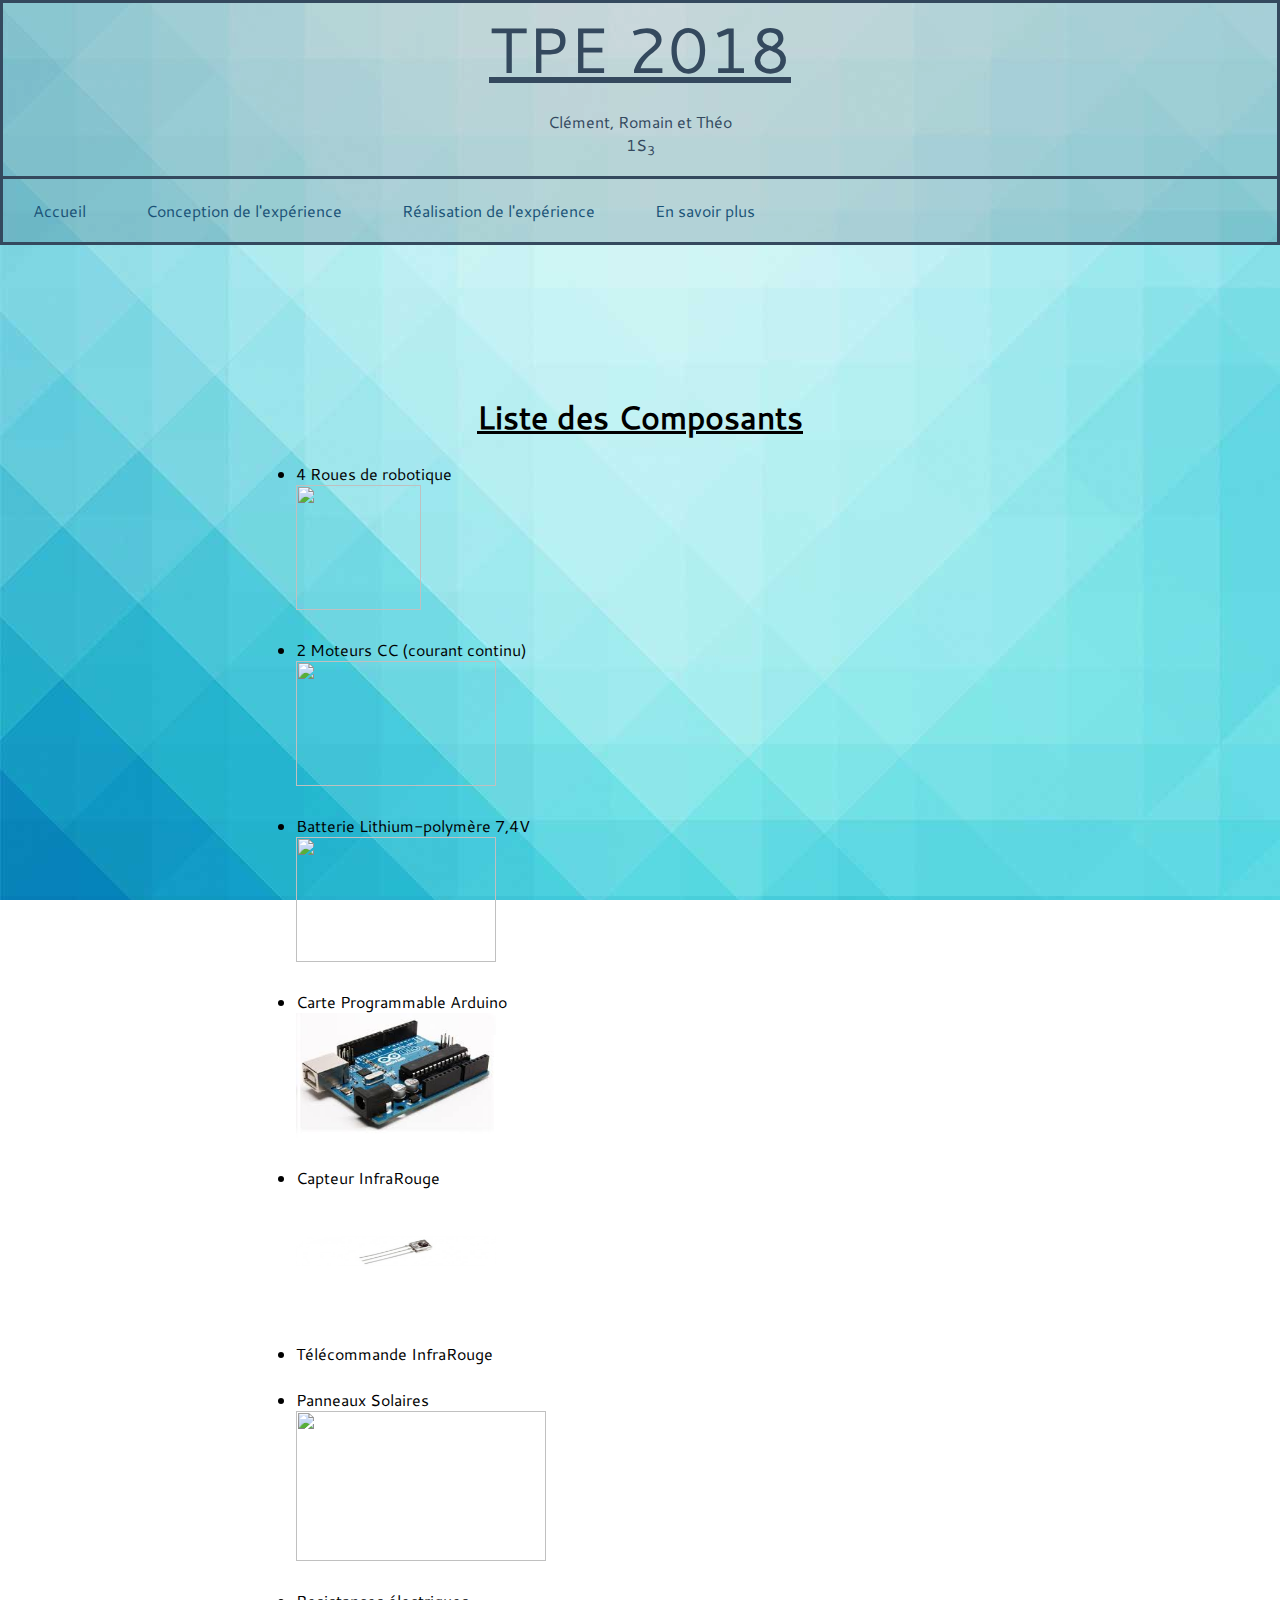
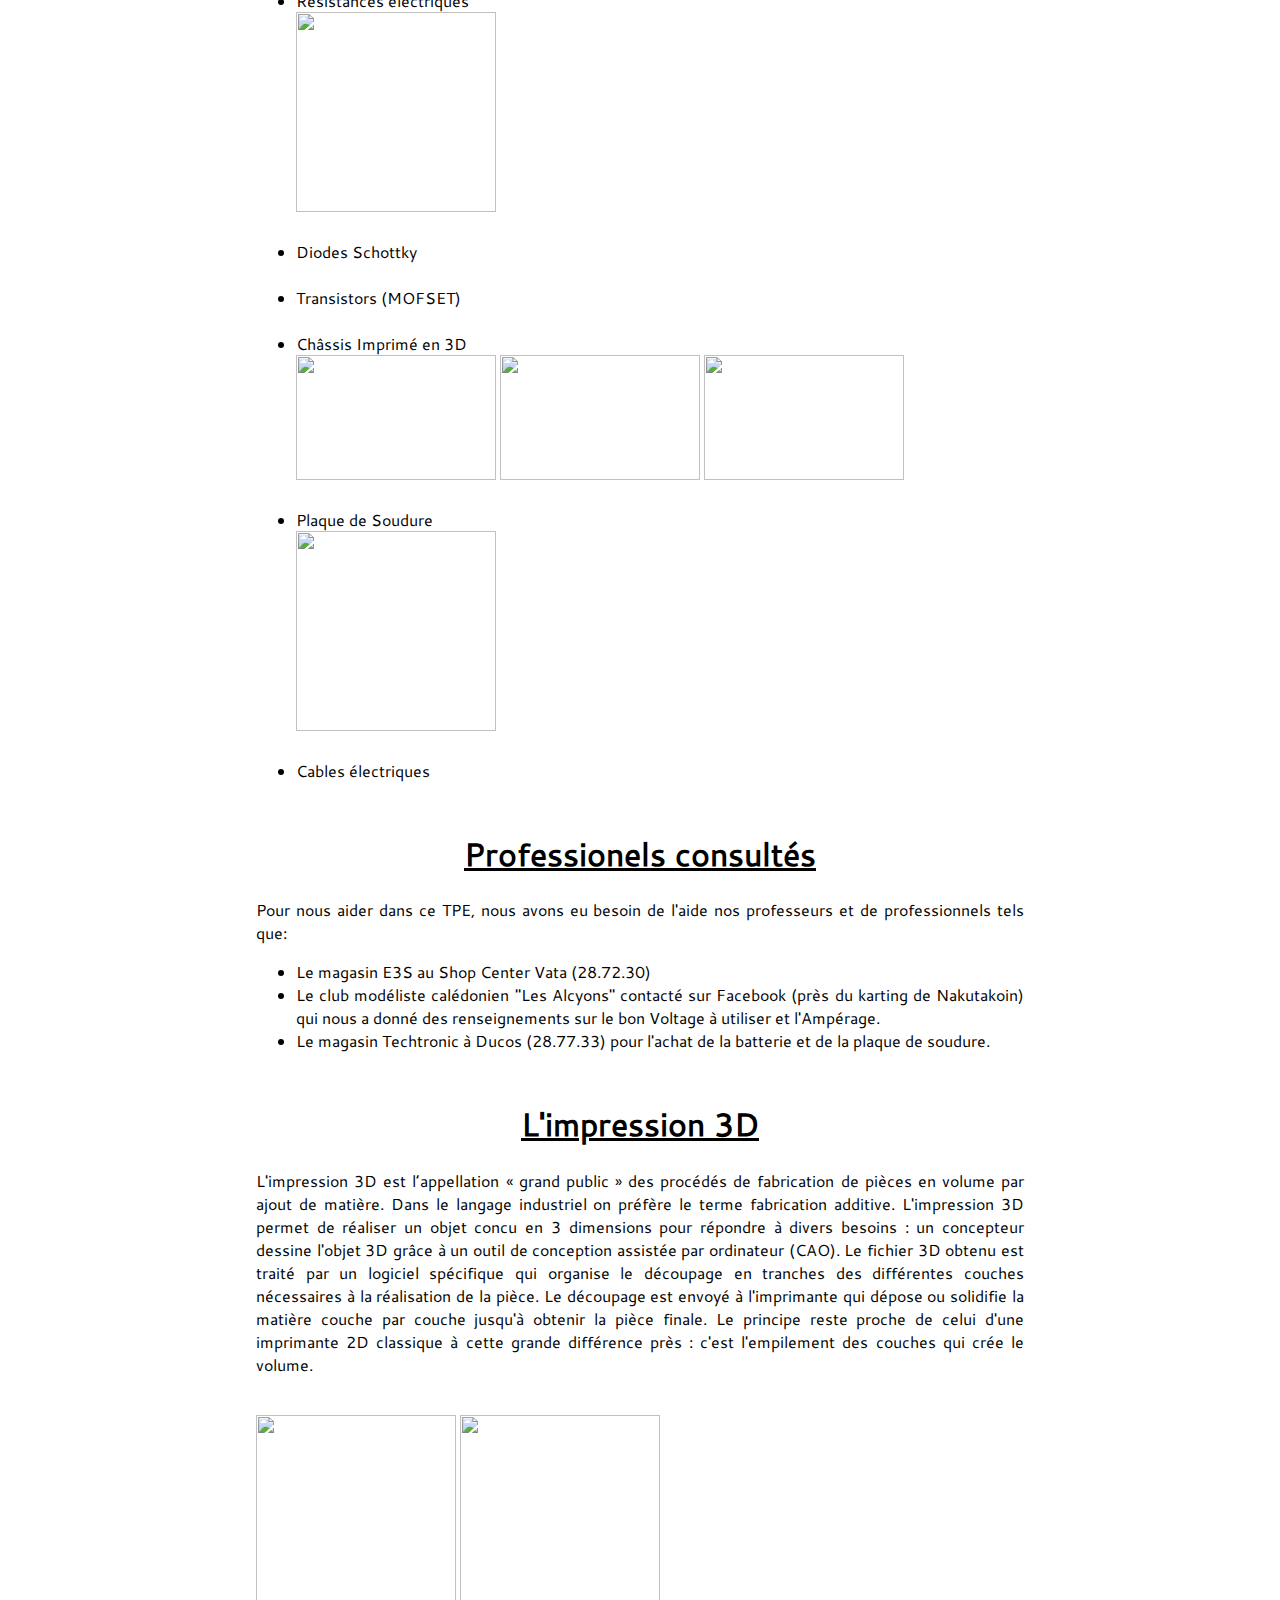
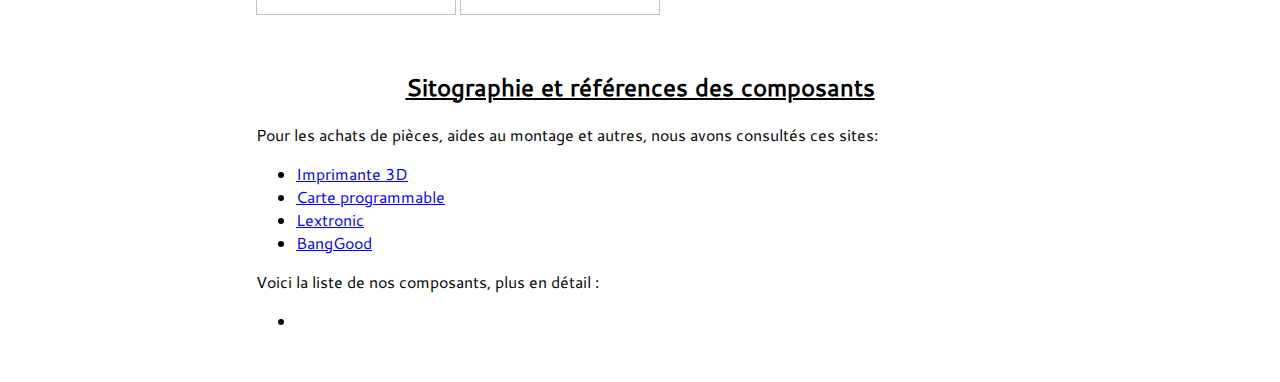
==== aides-outils.html @ 4217c4e8 "content update" ====
<!DOCTYPE HTML>
<html>

<head>
	<meta charset='utf-8'/>
	<link rel='stylesheet' href='style.css'/>
	<title>TPE de Clément, Romain et Théo</title>
</head>

<body>
	<header>
        <p id='title'>TPE 2018</p>
        <p id='subtitle'>Clément, Romain et Théo <br/> 1S<sub>3</sub> </p>
        
    <nav>  
        <ul>
            <li class='menu'><a href="index.html">Accueil</a></li>
            
            <li class='menu'><a href="conception.html">Conception de l'expérience</a>
                <ul class='submenu'>
                    <li><a href="conception.html#reflexion">Reflexion</a></li>
                    <li><a href="conception.html#organisation">Organisation</a></li>
                    <li><a href="conception.html#mise_en_place">Mise en place</a></li>
                </ul>
            </li>
            
             <li class='menu'><a href="realisation.html">Réalisation de l'expérience</a>
                <ul class='submenu'>
                    <li><a href="realisation.html#codage">Le codage</a></li>
                    <li><a href="realisation.html#electronique">L'électronique</a></li>
                    <li><a href="realisation.html#supports">Les supports</a></li>
                </ul>
            </li>
            
             <li class='menu'><a href="page_connaissances.html">En savoir plus</a>
                <ul class='submenu'>
                    <li><a href='page_connaissances.html#Solaire'>Les cellules photovoltaïques</a></li>
                    <li><a href='page_connaissances.html#Arduino'>La carte programmable</a></li>
                    <li><a href='page_connaissances.html#RecepteurIR'>Le capteur infrarouge</a></li>
                </ul>
            </li>
        </ul>
    </nav>
    </header>
		
	<article id="liste composants">
        <h1 class='center'><u>Liste des Composants</u></h1>
        
		<ul>
		    <li>
                4 Roues de robotique
                <br/>
                <img  width="125" height="125" src="medias/romain/img_5194.jpg"/>
			</li>
			
            <br/>
            
			<li>
                2 Moteurs CC (courant continu)
                <br/>
                <img  width="200" height="125" src="medias/romain/moteurs.jpg"/>
			</li>
			
            <br>
            
			<li>
                Batterie Lithium-polymère 7,4V
                <br/>
                <img  width="200" height="125" src="medias/Photos/img_5377.jpg"/>
			</li>
            
            <br/>
			
			<li>
                Carte Programmable Arduino
                <br/>
                <img  width="200" height="125" src="medias/arduino.jpg"/>
            </li>
                
            <br/>
			
			<li>
                Capteur InfraRouge
                <br/>
                <img  width="200" height="125" src="medias/demodulateur-ir-38khz.jpg"/>
            </li>
            
            <br/>
			
			<li>Télécommande InfraRouge</li>
            
			<br/>
			
			<li>
                Panneaux Solaires
                <br/>
                <img  width="250" height="150" src="medias/romain/panneau solaire.jpeg"/>
            </li>
            
            <br/>
			
			<li>
                Resistances électriques
                <br/>
                <img  width="200" height="200" src="medias/romain/resistance.jpg"/>
            </li>
            
            <br/>
			
			<li>Diodes Schottky</li>
            
			<br/>
            
            <li>Transistors (MOFSET)</li>
            
            <br/>
			
			<li>
                Châssis Imprimé en 3D
                <br/>
                <img  width="200" height="125" src="medias/romain/bas.jpg"/>
                <img  width="200" height="125" src="medias/romain/haut.jpg"/>
                <img  width="200" height="125" src="medias/romain/2.jpg"/>
            </li>
            
            <br/>
			
			<li>
                Plaque de Soudure
                <br/>
                <img width="200" height="200" src="medias/romain/plaque.jpg"/>
            </li>
            
            <br/>
            
            <li>Cables électriques</li>
        </ul>
    </article>
		
	<article id="pros">
        <h1 class='center'><u>Professionels consultés</u></h1>	
		
		<p>
		Pour nous aider dans ce TPE, nous avons eu besoin de l'aide nos professeurs et de professionnels tels que:
        </p>
        <ul>
            <li>Le magasin E3S au Shop Center Vata (28.72.30)</li>
		
		    <li> 
                Le club modéliste calédonien "Les Alcyons" contacté sur Facebook (près du karting de Nakutakoin) qui  nous a donné des renseignements sur le bon Voltage à utiliser et l'Ampérage.
            </li>
		
            <li>Le magasin Techtronic à Ducos (28.77.33) pour l'achat de la batterie et de la plaque de soudure.</li>
		</ul>
		
    </article>
		
	<article id="3d">
        <h1 class='center'><u>L'impression 3D</u></h1>	
		
		<p>
		   L'impression 3D est l’appellation « grand public » des procédés de fabrication de pièces en volume par ajout  de matière.
		   Dans le langage industriel on préfère le terme fabrication additive. L'impression 3D permet
		   de réaliser un objet concu en 3 dimensions pour répondre à divers besoins : un concepteur dessine l'objet 3D grâce à un outil de conception assistée par ordinateur (CAO). 
		   Le fichier 3D obtenu est traité par un logiciel spécifique qui organise le découpage en tranches des différentes couches 
		   nécessaires à la réalisation de la pièce. Le découpage est envoyé à l'imprimante qui dépose ou solidifie la matière couche par 
		   couche jusqu'à obtenir la pièce finale. Le principe reste proche de celui d'une imprimante 2D classique à cette grande différence
		   près : c'est l'empilement des couches qui crée le volume.
		</p>
		
		<br/>
        
		<img  width="200" height="200" src="medias/romain/i3d.jpeg"/>
		<img  width="200" height="200" src="medias/romain/i3d2.jpeg"/>
    </article>
		
	<article id="sito">
	   <h2 class='center'><u>Sitographie et références des composants</u></h2>
	
        <p>
            Pour les achats de pièces, aides au montage et autres, nous  avons consultés ces sites:   
        </p>
        
        <ul>
            <li><a href="https://3dprinting.com/" target="blank">Imprimante 3D</a></li>
           
            <li> <a href="https://www.arduino.cc/" target="blank">Carte programmable</a></li>
        
            <li><a href="https://www.lextronic.fr/" target="blank">Lextronic</a></li>
        
            <li><a href="https://www.banggood.com/fr" >BangGood</a></li>
        </ul>
        
        <p>
            Voici la liste de nos composants, plus en détail :
        </p>
        
        <ul>
            <li></li>
        </ul>
    </article>
    </body>
</html>
---- style.css ----
@font-face{
    font-family: 'Cantarell';
    src : url('fonts/Cantarell-Regular.ttf') format('truetype');
}

body{
    margin: 0px;
    padding: 0px;
    
    background-image: url('medias/BG(2).jpg');
    background-attachment: fixed;
    font-family: Cantarell;
}

header{
    display : block;
    
    color : #34495e;
    text-align: center;
    
    border : 3px #34495e solid;
    
    background-color: rgba(52, 73, 94, 0.2);
    
    margin-bottom: 150px;
}

#title{
    font-size: 64px;
    margin: 0px;
    text-decoration: underline;
}

nav{
    width: 100%;
    border-top: 3px solid #34495e;
}

nav li{
   list-style-type: none;
}

nav a{
    display: inline-block;
    text-decoration: none;
}

nav > ul{
    margin: 0px;
    padding: 0px;
}

nav > ul::after{
    content: "";
    display: block;
    clear: both;
}

nav > ul > li{
    float: left;
    position: relative;
}

nav > ul > li > a{
    padding: 20px 30px;
    color: #1a5276 ;
    
}

nav> ul>li:hover > a{
    padding: 17px 30px 20px 30px;
    font-weight: bold;
}

.submenu{
    display : none;
}

.submenu li{
    border-bottom: 1.5px #34495e solid;
    background-color: rgba(255, 255, 255, 0.3);
}

.submenu li a{
    padding: 15px 30px;
    font-size: 0.8em;
    color: #34495e;
    width: 270px;
    
}

.submenu li:hover a{
    font-weight: bold;
    background-color: rgba(255,255,255,0.5)
}

nav li:hover ul{
    display :block;
    position: absolute;
    top: 100%;
    bottom: 0px;
    padding: 0px;
    z-index: 1000;
}

.menu:hover{
    border-top: 3px white solid;
    background-color: rgba(255,255,255,0.2);
}

article{
    margin: 0px 20% 50px 20%;
    text-align: justify;
}

.center{
    text-align: center;
}



footer{
    text-align: right;
    margin : 10px;
}

#pros{
    text-align: justify;
}
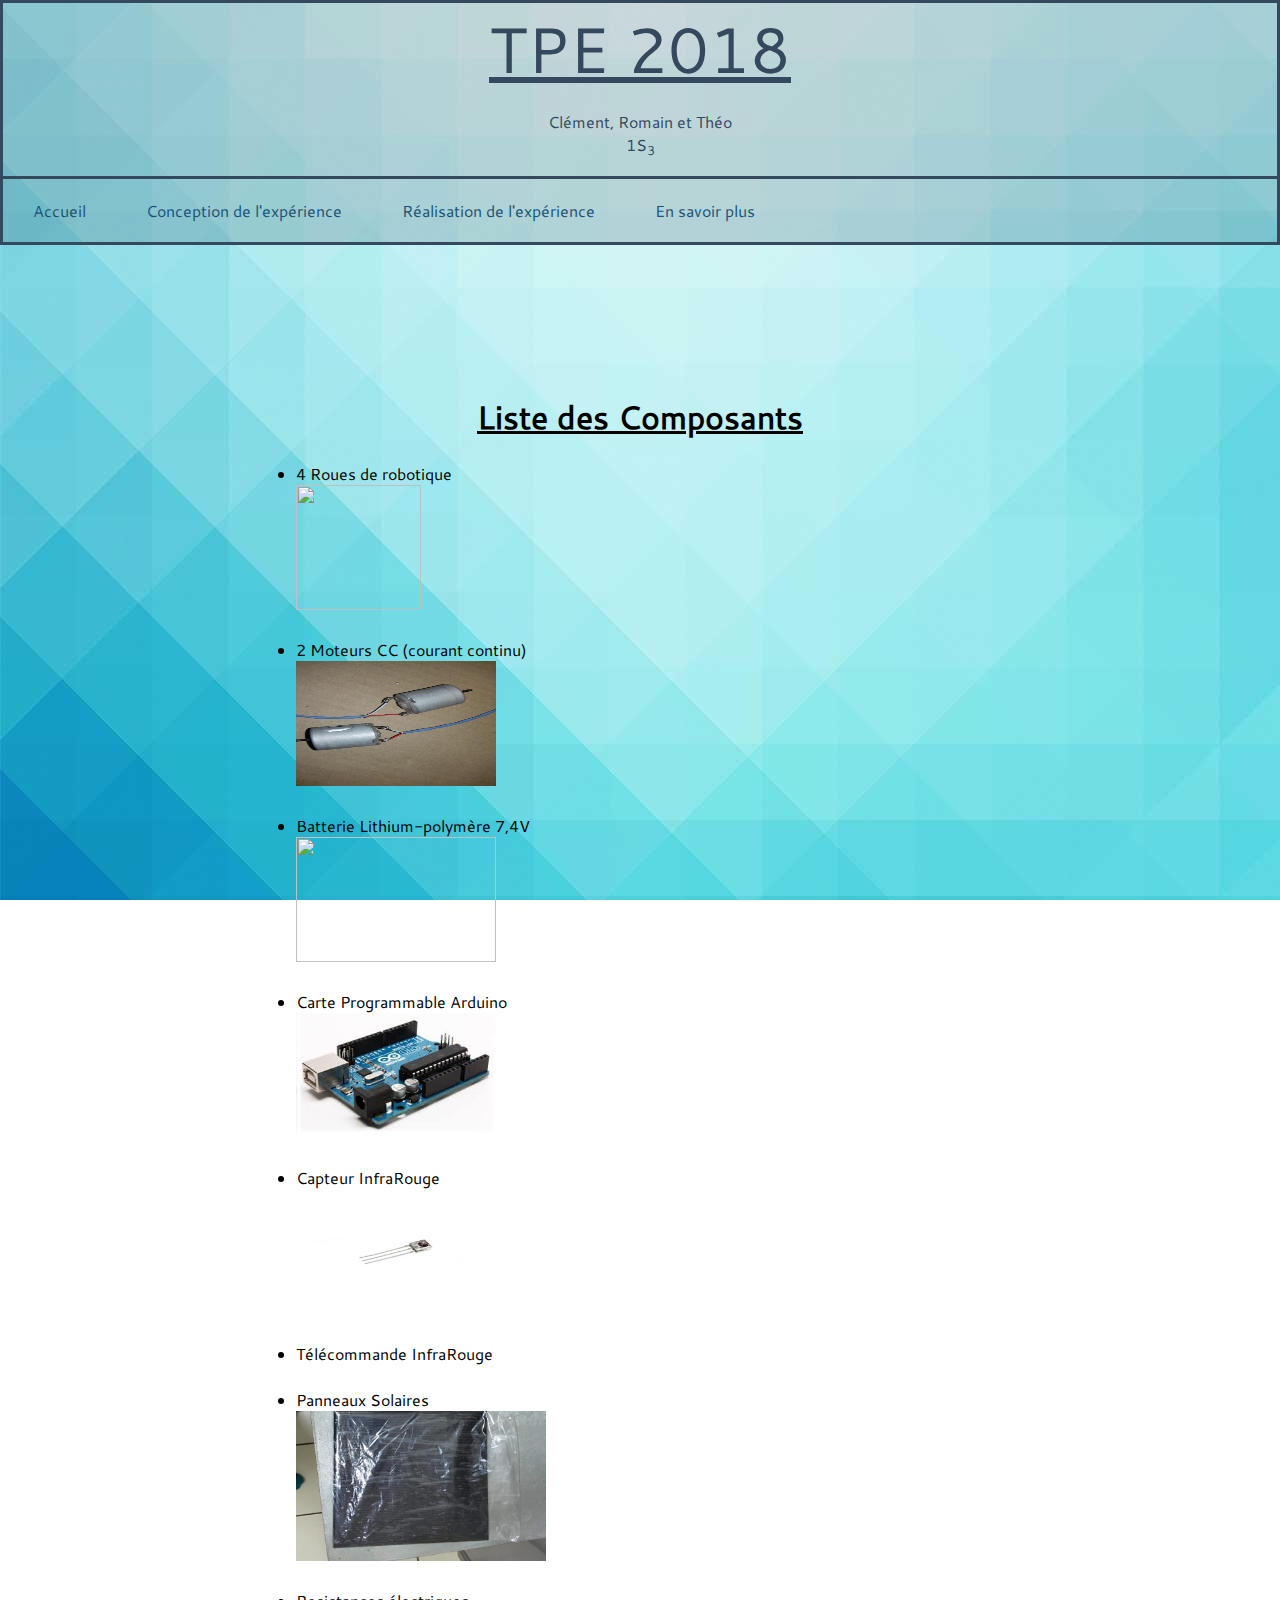
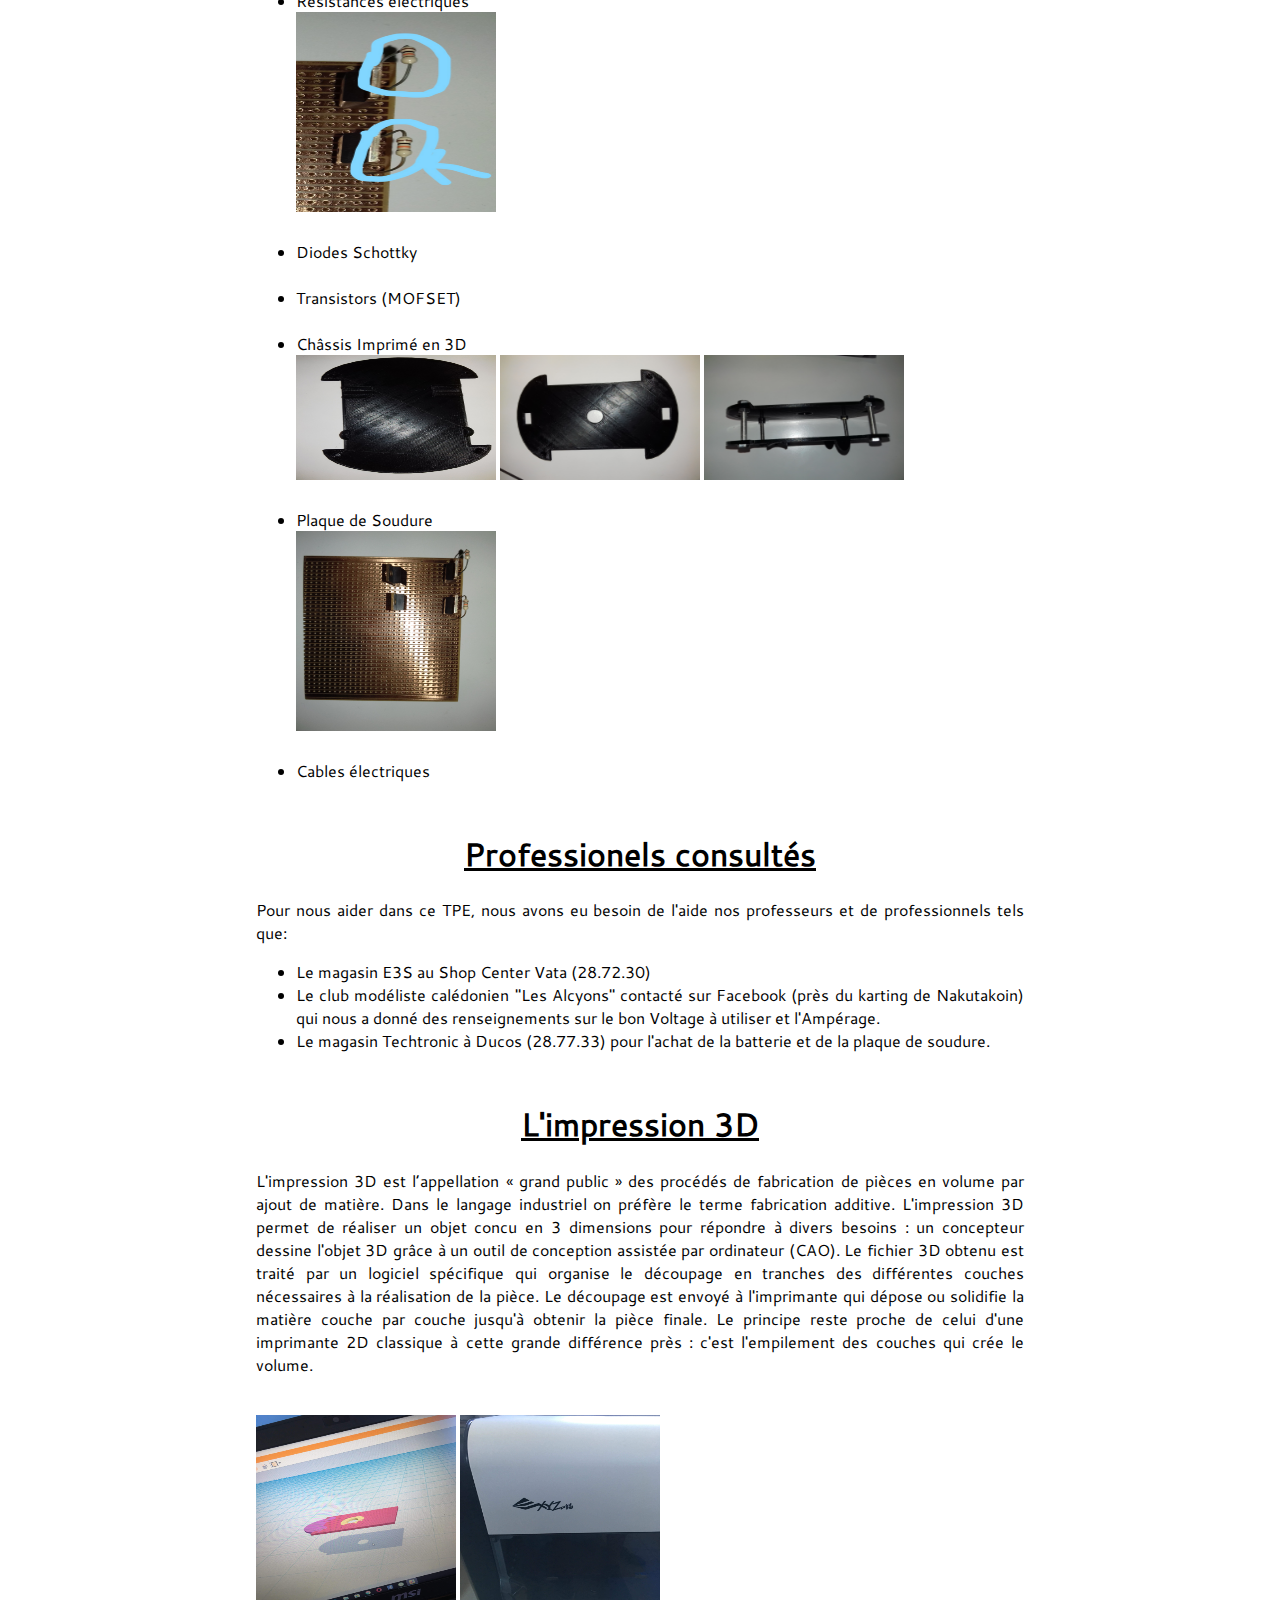
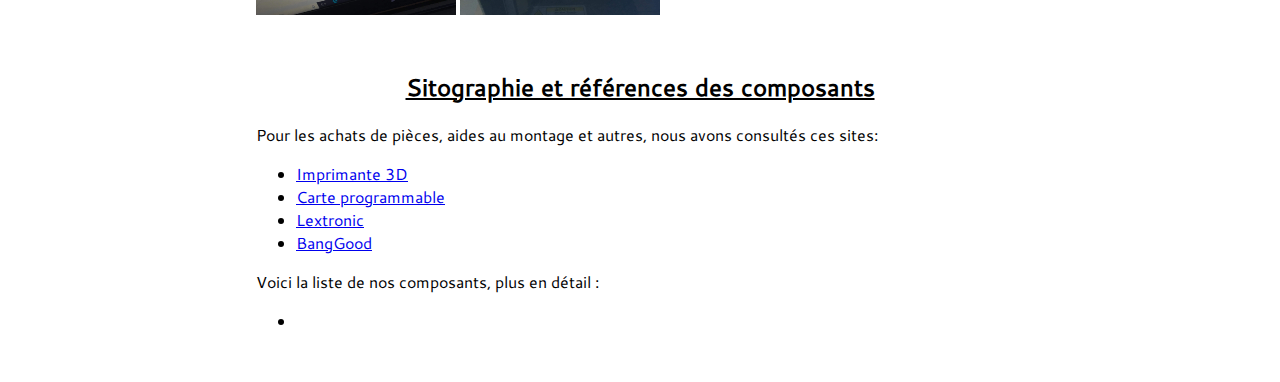
==== commit b32bb27e: "medias update" ====
--- a/aides-outils.html
+++ b/aides-outils.html
@@ -50,7 +50,7 @@
 		    <li>
                 4 Roues de robotique
                 <br/>
-                <img  width="125" height="125" src="medias/romain/img_5194.jpg"/>
+                <img  width="125" height="125" src="medias/Photos/img_5194.jpg"/>
 			</li>
 			
             <br/>
@@ -58,7 +58,7 @@
 			<li>
                 2 Moteurs CC (courant continu)
                 <br/>
-                <img  width="200" height="125" src="medias/romain/moteurs.jpg"/>
+                <img  width="200" height="125" src="medias/Photos/moteurs.jpg"/>
 			</li>
 			
             <br>
@@ -94,7 +94,7 @@
 			<li>
                 Panneaux Solaires
                 <br/>
-                <img  width="250" height="150" src="medias/romain/panneau solaire.jpeg"/>
+                <img  width="250" height="150" src="medias/Photos/panneau solaire.jpeg"/>
             </li>
             
             <br/>
@@ -102,7 +102,7 @@
 			<li>
                 Resistances électriques
                 <br/>
-                <img  width="200" height="200" src="medias/romain/resistance.jpg"/>
+                <img  width="200" height="200" src="medias/Photos/resistance.jpg"/>
             </li>
             
             <br/>
@@ -118,9 +118,9 @@
 			<li>
                 Châssis Imprimé en 3D
                 <br/>
-                <img  width="200" height="125" src="medias/romain/bas.jpg"/>
-                <img  width="200" height="125" src="medias/romain/haut.jpg"/>
-                <img  width="200" height="125" src="medias/romain/2.jpg"/>
+                <img  width="200" height="125" src="medias/Photos/bas.jpg"/>
+                <img  width="200" height="125" src="medias/Photos/haut.jpg"/>
+                <img  width="200" height="125" src="medias/Photos/2.jpg"/>
             </li>
             
             <br/>
@@ -128,7 +128,7 @@
 			<li>
                 Plaque de Soudure
                 <br/>
-                <img width="200" height="200" src="medias/romain/plaque.jpg"/>
+                <img width="200" height="200" src="medias/Photos/plaque.jpg"/>
             </li>
             
             <br/>
@@ -170,8 +170,8 @@
 		
 		<br/>
         
-		<img  width="200" height="200" src="medias/romain/i3d.jpeg"/>
-		<img  width="200" height="200" src="medias/romain/i3d2.jpeg"/>
+		<img  width="200" height="200" src="medias/Photos/i3d.jpeg"/>
+		<img  width="200" height="200" src="medias/Photos/i3d2.jpeg"/>
     </article>
 		
 	<article id="sito">
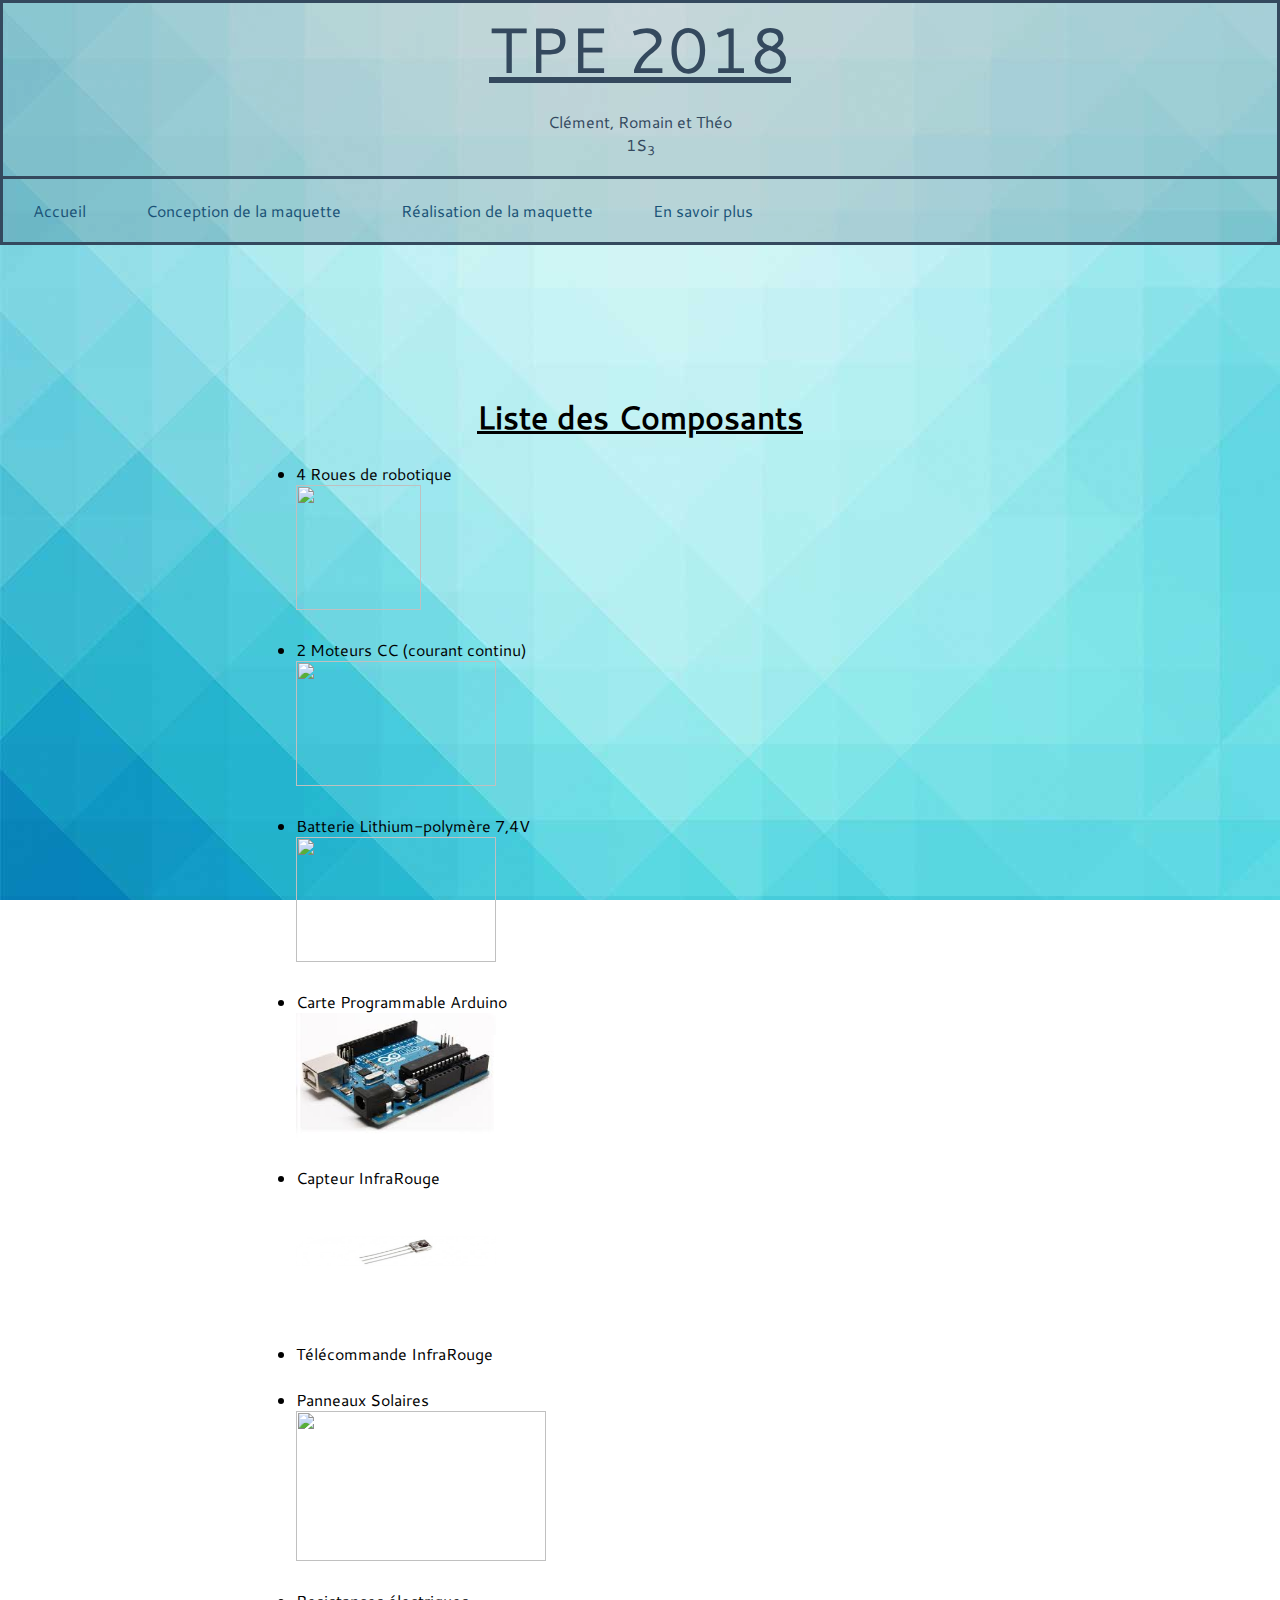
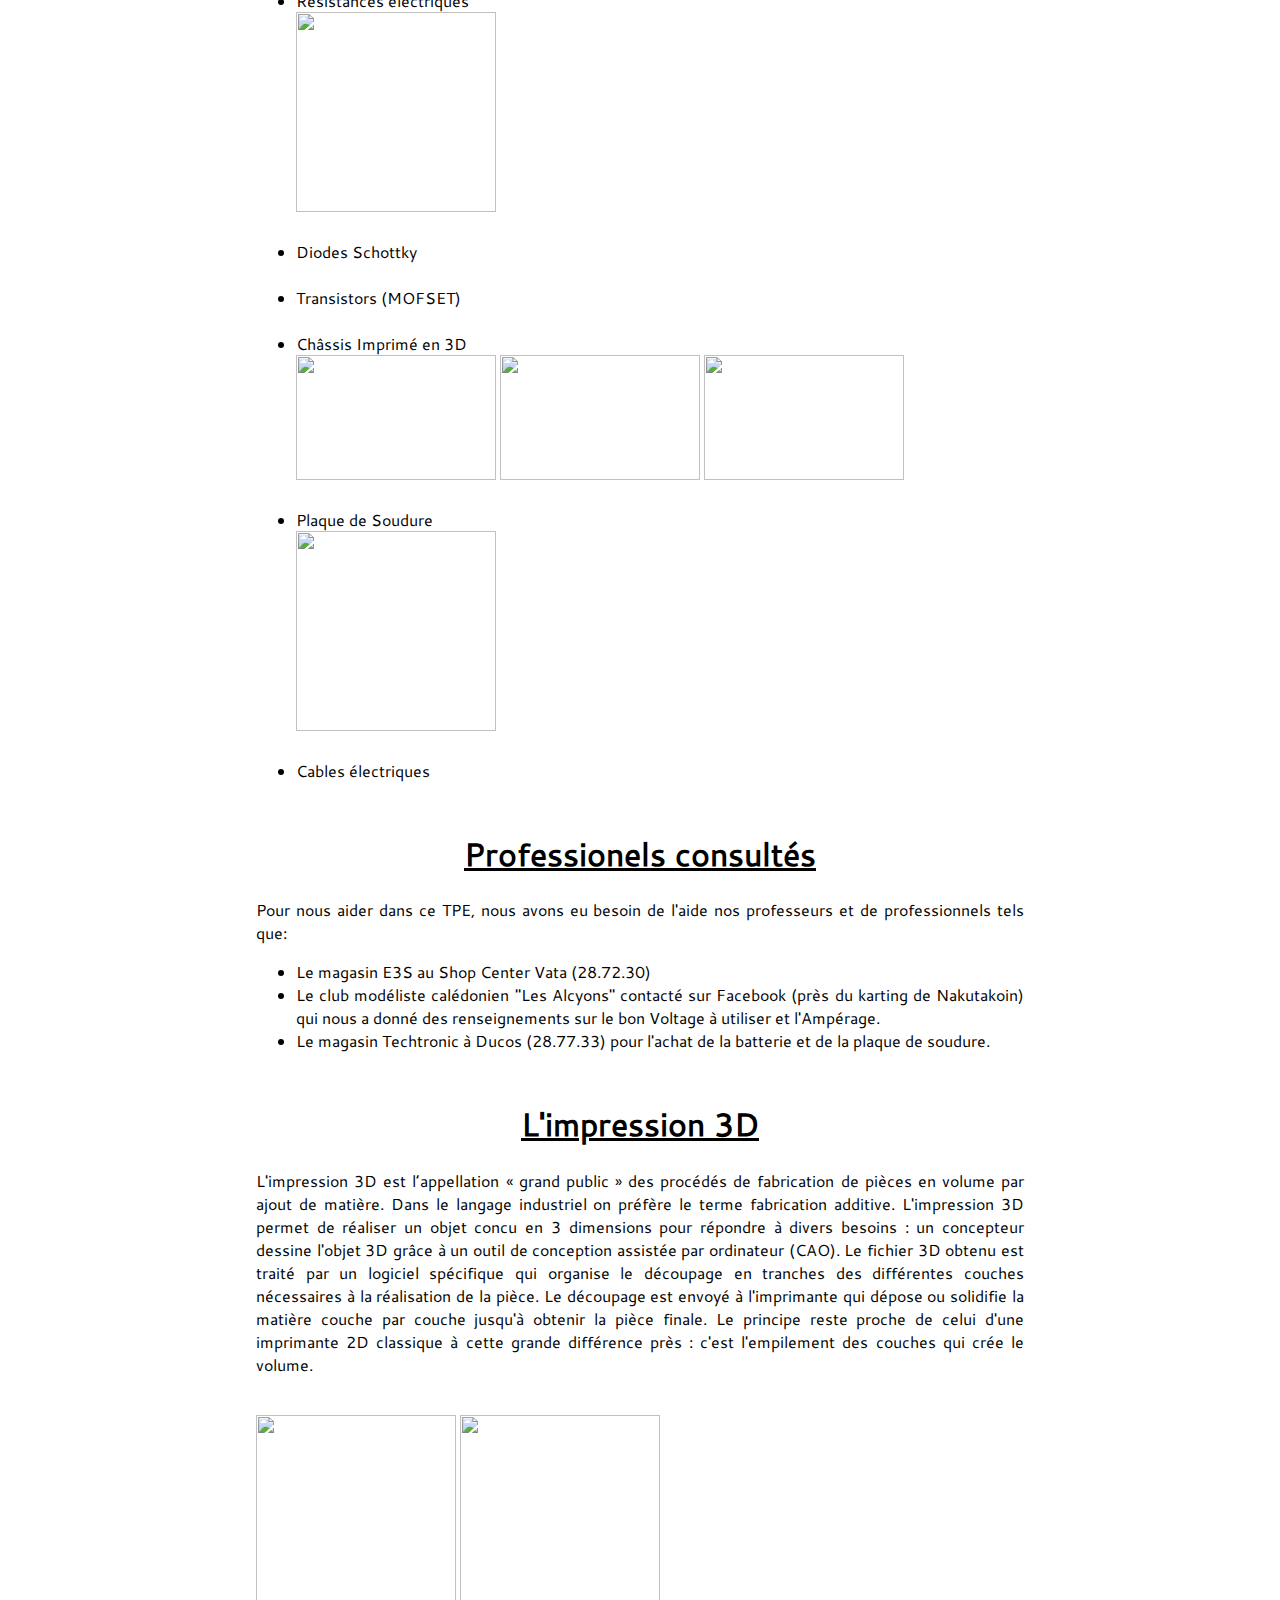
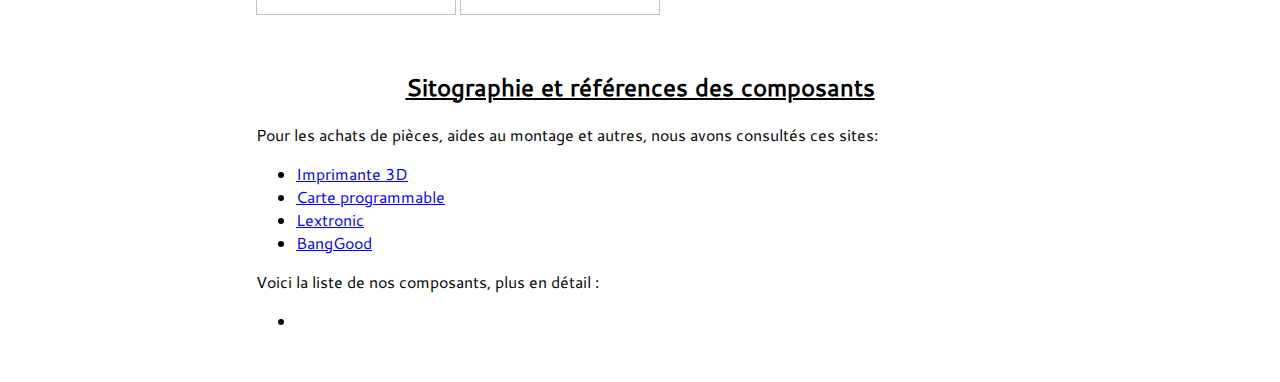
==== commit 24eb64a9: "modif" ====
--- a/aides-outils.html
+++ b/aides-outils.html
@@ -1,204 +1,204 @@
-<!DOCTYPE HTML>
-<html>
-
-<head>
-	<meta charset='utf-8'/>
-	<link rel='stylesheet' href='style.css'/>
-	<title>TPE de Clément, Romain et Théo</title>
-</head>
-
-<body>
-	<header>
-        <p id='title'>TPE 2018</p>
-        <p id='subtitle'>Clément, Romain et Théo <br/> 1S<sub>3</sub> </p>
-        
-    <nav>  
-        <ul>
-            <li class='menu'><a href="index.html">Accueil</a></li>
-            
-            <li class='menu'><a href="conception.html">Conception de l'expérience</a>
-                <ul class='submenu'>
-                    <li><a href="conception.html#reflexion">Reflexion</a></li>
-                    <li><a href="conception.html#organisation">Organisation</a></li>
-                    <li><a href="conception.html#mise_en_place">Mise en place</a></li>
-                </ul>
-            </li>
-            
-             <li class='menu'><a href="realisation.html">Réalisation de l'expérience</a>
-                <ul class='submenu'>
-                    <li><a href="realisation.html#codage">Le codage</a></li>
-                    <li><a href="realisation.html#electronique">L'électronique</a></li>
-                    <li><a href="realisation.html#supports">Les supports</a></li>
-                </ul>
-            </li>
-            
-             <li class='menu'><a href="page_connaissances.html">En savoir plus</a>
-                <ul class='submenu'>
-                    <li><a href='page_connaissances.html#Solaire'>Les cellules photovoltaïques</a></li>
-                    <li><a href='page_connaissances.html#Arduino'>La carte programmable</a></li>
-                    <li><a href='page_connaissances.html#RecepteurIR'>Le capteur infrarouge</a></li>
-                </ul>
-            </li>
-        </ul>
-    </nav>
-    </header>
-		
-	<article id="liste composants">
-        <h1 class='center'><u>Liste des Composants</u></h1>
-        
-		<ul>
-		    <li>
-                4 Roues de robotique
-                <br/>
-                <img  width="125" height="125" src="medias/Photos/img_5194.jpg"/>
-			</li>
-			
-            <br/>
-            
-			<li>
-                2 Moteurs CC (courant continu)
-                <br/>
-                <img  width="200" height="125" src="medias/Photos/moteurs.jpg"/>
-			</li>
-			
-            <br>
-            
-			<li>
-                Batterie Lithium-polymère 7,4V
-                <br/>
-                <img  width="200" height="125" src="medias/Photos/img_5377.jpg"/>
-			</li>
-            
-            <br/>
-			
-			<li>
-                Carte Programmable Arduino
-                <br/>
-                <img  width="200" height="125" src="medias/arduino.jpg"/>
-            </li>
-                
-            <br/>
-			
-			<li>
-                Capteur InfraRouge
-                <br/>
-                <img  width="200" height="125" src="medias/demodulateur-ir-38khz.jpg"/>
-            </li>
-            
-            <br/>
-			
-			<li>Télécommande InfraRouge</li>
-            
-			<br/>
-			
-			<li>
-                Panneaux Solaires
-                <br/>
-                <img  width="250" height="150" src="medias/Photos/panneau solaire.jpeg"/>
-            </li>
-            
-            <br/>
-			
-			<li>
-                Resistances électriques
-                <br/>
-                <img  width="200" height="200" src="medias/Photos/resistance.jpg"/>
-            </li>
-            
-            <br/>
-			
-			<li>Diodes Schottky</li>
-            
-			<br/>
-            
-            <li>Transistors (MOFSET)</li>
-            
-            <br/>
-			
-			<li>
-                Châssis Imprimé en 3D
-                <br/>
-                <img  width="200" height="125" src="medias/Photos/bas.jpg"/>
-                <img  width="200" height="125" src="medias/Photos/haut.jpg"/>
-                <img  width="200" height="125" src="medias/Photos/2.jpg"/>
-            </li>
-            
-            <br/>
-			
-			<li>
-                Plaque de Soudure
-                <br/>
-                <img width="200" height="200" src="medias/Photos/plaque.jpg"/>
-            </li>
-            
-            <br/>
-            
-            <li>Cables électriques</li>
-        </ul>
-    </article>
-		
-	<article id="pros">
-        <h1 class='center'><u>Professionels consultés</u></h1>	
-		
-		<p>
-		Pour nous aider dans ce TPE, nous avons eu besoin de l'aide nos professeurs et de professionnels tels que:
-        </p>
-        <ul>
-            <li>Le magasin E3S au Shop Center Vata (28.72.30)</li>
-		
-		    <li> 
-                Le club modéliste calédonien "Les Alcyons" contacté sur Facebook (près du karting de Nakutakoin) qui  nous a donné des renseignements sur le bon Voltage à utiliser et l'Ampérage.
-            </li>
-		
-            <li>Le magasin Techtronic à Ducos (28.77.33) pour l'achat de la batterie et de la plaque de soudure.</li>
-		</ul>
-		
-    </article>
-		
-	<article id="3d">
-        <h1 class='center'><u>L'impression 3D</u></h1>	
-		
-		<p>
-		   L'impression 3D est l’appellation « grand public » des procédés de fabrication de pièces en volume par ajout  de matière.
-		   Dans le langage industriel on préfère le terme fabrication additive. L'impression 3D permet
-		   de réaliser un objet concu en 3 dimensions pour répondre à divers besoins : un concepteur dessine l'objet 3D grâce à un outil de conception assistée par ordinateur (CAO). 
-		   Le fichier 3D obtenu est traité par un logiciel spécifique qui organise le découpage en tranches des différentes couches 
-		   nécessaires à la réalisation de la pièce. Le découpage est envoyé à l'imprimante qui dépose ou solidifie la matière couche par 
-		   couche jusqu'à obtenir la pièce finale. Le principe reste proche de celui d'une imprimante 2D classique à cette grande différence
-		   près : c'est l'empilement des couches qui crée le volume.
-		</p>
-		
-		<br/>
-        
-		<img  width="200" height="200" src="medias/Photos/i3d.jpeg"/>
-		<img  width="200" height="200" src="medias/Photos/i3d2.jpeg"/>
-    </article>
-		
-	<article id="sito">
-	   <h2 class='center'><u>Sitographie et références des composants</u></h2>
-	
-        <p>
-            Pour les achats de pièces, aides au montage et autres, nous  avons consultés ces sites:   
-        </p>
-        
-        <ul>
-            <li><a href="https://3dprinting.com/" target="blank">Imprimante 3D</a></li>
-           
-            <li> <a href="https://www.arduino.cc/" target="blank">Carte programmable</a></li>
-        
-            <li><a href="https://www.lextronic.fr/" target="blank">Lextronic</a></li>
-        
-            <li><a href="https://www.banggood.com/fr" >BangGood</a></li>
-        </ul>
-        
-        <p>
-            Voici la liste de nos composants, plus en détail :
-        </p>
-        
-        <ul>
-            <li></li>
-        </ul>
-    </article>
-    </body>
-</html>
+<!DOCTYPE HTML>
+<html>
+
+<head>
+	<meta charset='utf-8'/>
+	<link rel='stylesheet' href='style.css'/>
+	<title>TPE de Clément, Romain et Théo</title>
+</head>
+
+<body>
+	<header>
+        <p id='title'>TPE 2018</p>
+        <p id='subtitle'>Clément, Romain et Théo <br/> 1S<sub>3</sub> </p>
+        
+    <nav>  
+        <ul>
+            <li class='menu'><a href="index.html">Accueil</a></li>
+            
+            <li class='menu'><a href="conception.html">Conception de la maquette</a>
+                <ul class='submenu'>
+                    <li><a href="conception.html#reflexion">Reflexion</a></li>
+                    <li><a href="conception.html#organisation">Organisation</a></li>
+                    <li><a href="conception.html#mise_en_place">Mise en place</a></li>
+                </ul>
+            </li>
+            
+             <li class='menu'><a href="realisation.html">Réalisation de la maquette</a>
+                <ul class='submenu'>
+                    <li><a href="realisation.html#codage">Le codage</a></li>
+                    <li><a href="realisation.html#electronique">L'électronique</a></li>
+                    <li><a href="realisation.html#supports">Les supports</a></li>
+                </ul>
+            </li>
+            
+             <li class='menu'><a href="page_connaissances.html">En savoir plus</a>
+                <ul class='submenu'>
+                    <li><a href='page_connaissances.html#Solaire'>Les cellules photovoltaïques</a></li>
+                    <li><a href='page_connaissances.html#Arduino'>La carte programmable</a></li>
+                    <li><a href='page_connaissances.html#RecepteurIR'>Le capteur infrarouge</a></li>
+                </ul>
+            </li>
+        </ul>
+    </nav>
+    </header>
+		
+	<article id="liste composants">
+        <h1 class='center'><u>Liste des Composants</u></h1>
+        
+		<ul>
+		    <li>
+                4 Roues de robotique
+                <br/>
+                <img  width="125" height="125" src="medias/romain/img_5194.jpg"/>
+			</li>
+			
+            <br/>
+            
+			<li>
+                2 Moteurs CC (courant continu)
+                <br/>
+                <img  width="200" height="125" src="medias/romain/moteurs.jpg"/>
+			</li>
+			
+            <br>
+            
+			<li>
+                Batterie Lithium-polymère 7,4V
+                <br/>
+                <img  width="200" height="125" src="medias/Photos/img_5377.jpg"/>
+			</li>
+            
+            <br/>
+			
+			<li>
+                Carte Programmable Arduino
+                <br/>
+                <img  width="200" height="125" src="medias/arduino.jpg"/>
+            </li>
+                
+            <br/>
+			
+			<li>
+                Capteur InfraRouge
+                <br/>
+                <img  width="200" height="125" src="medias/demodulateur-ir-38khz.jpg"/>
+            </li>
+            
+            <br/>
+			
+			<li>Télécommande InfraRouge</li>
+            
+			<br/>
+			
+			<li>
+                Panneaux Solaires
+                <br/>
+                <img  width="250" height="150" src="medias/romain/panneau solaire.jpeg"/>
+            </li>
+            
+            <br/>
+			
+			<li>
+                Resistances électriques
+                <br/>
+                <img  width="200" height="200" src="medias/romain/resistance.jpg"/>
+            </li>
+            
+            <br/>
+			
+			<li>Diodes Schottky</li>
+            
+			<br/>
+            
+            <li>Transistors (MOFSET)</li>
+            
+            <br/>
+			
+			<li>
+                Châssis Imprimé en 3D
+                <br/>
+                <img  width="200" height="125" src="medias/romain/bas.jpg"/>
+                <img  width="200" height="125" src="medias/romain/haut.jpg"/>
+                <img  width="200" height="125" src="medias/romain/2.jpg"/>
+            </li>
+            
+            <br/>
+			
+			<li>
+                Plaque de Soudure
+                <br/>
+                <img width="200" height="200" src="medias/romain/plaque.jpg"/>
+            </li>
+            
+            <br/>
+            
+            <li>Cables électriques</li>
+        </ul>
+    </article>
+		
+	<article id="pros">
+        <h1 class='center'><u>Professionels consultés</u></h1>	
+		
+		<p>
+		Pour nous aider dans ce TPE, nous avons eu besoin de l'aide nos professeurs et de professionnels tels que:
+        </p>
+        <ul>
+            <li>Le magasin E3S au Shop Center Vata (28.72.30)</li>
+		
+		    <li> 
+                Le club modéliste calédonien "Les Alcyons" contacté sur Facebook (près du karting de Nakutakoin) qui  nous a donné des renseignements sur le bon Voltage à utiliser et l'Ampérage.
+            </li>
+		
+            <li>Le magasin Techtronic à Ducos (28.77.33) pour l'achat de la batterie et de la plaque de soudure.</li>
+		</ul>
+		
+    </article>
+		
+	<article id="3d">
+        <h1 class='center'><u>L'impression 3D</u></h1>	
+		
+		<p>
+		   L'impression 3D est l’appellation « grand public » des procédés de fabrication de pièces en volume par ajout  de matière.
+		   Dans le langage industriel on préfère le terme fabrication additive. L'impression 3D permet
+		   de réaliser un objet concu en 3 dimensions pour répondre à divers besoins : un concepteur dessine l'objet 3D grâce à un outil de conception assistée par ordinateur (CAO). 
+		   Le fichier 3D obtenu est traité par un logiciel spécifique qui organise le découpage en tranches des différentes couches 
+		   nécessaires à la réalisation de la pièce. Le découpage est envoyé à l'imprimante qui dépose ou solidifie la matière couche par 
+		   couche jusqu'à obtenir la pièce finale. Le principe reste proche de celui d'une imprimante 2D classique à cette grande différence
+		   près : c'est l'empilement des couches qui crée le volume.
+		</p>
+		
+		<br/>
+        
+		<img  width="200" height="200" src="medias/romain/i3d.jpeg"/>
+		<img  width="200" height="200" src="medias/romain/i3d2.jpeg"/>
+    </article>
+		
+	<article id="sito">
+	   <h2 class='center'><u>Sitographie et références des composants</u></h2>
+	
+        <p>
+            Pour les achats de pièces, aides au montage et autres, nous  avons consultés ces sites:   
+        </p>
+        
+        <ul>
+            <li><a href="https://3dprinting.com/" target="blank">Imprimante 3D</a></li>
+           
+            <li> <a href="https://www.arduino.cc/" target="blank">Carte programmable</a></li>
+        
+            <li><a href="https://www.lextronic.fr/" target="blank">Lextronic</a></li>
+        
+            <li><a href="https://www.banggood.com/fr" >BangGood</a></li>
+        </ul>
+        
+        <p>
+            Voici la liste de nos composants, plus en détail :
+        </p>
+        
+        <ul>
+            <li></li>
+        </ul>
+    </article>
+    </body>
+</html>
 			--- a/style.css
+++ b/style.css
@@ -121,9 +121,21 @@
 
 footer{
     text-align: right;
-    margin : 10px;
+    margin : 15px;
 }
 
 #pros{
     text-align: justify;
+}
+
+.floatLeft{
+    float: left;
+    margin: 5px;
+    border: 1px solid black;
+}
+
+.floatRight{
+    float: right;
+    margin-left: 15px;
+    border: 1px solid black;
 }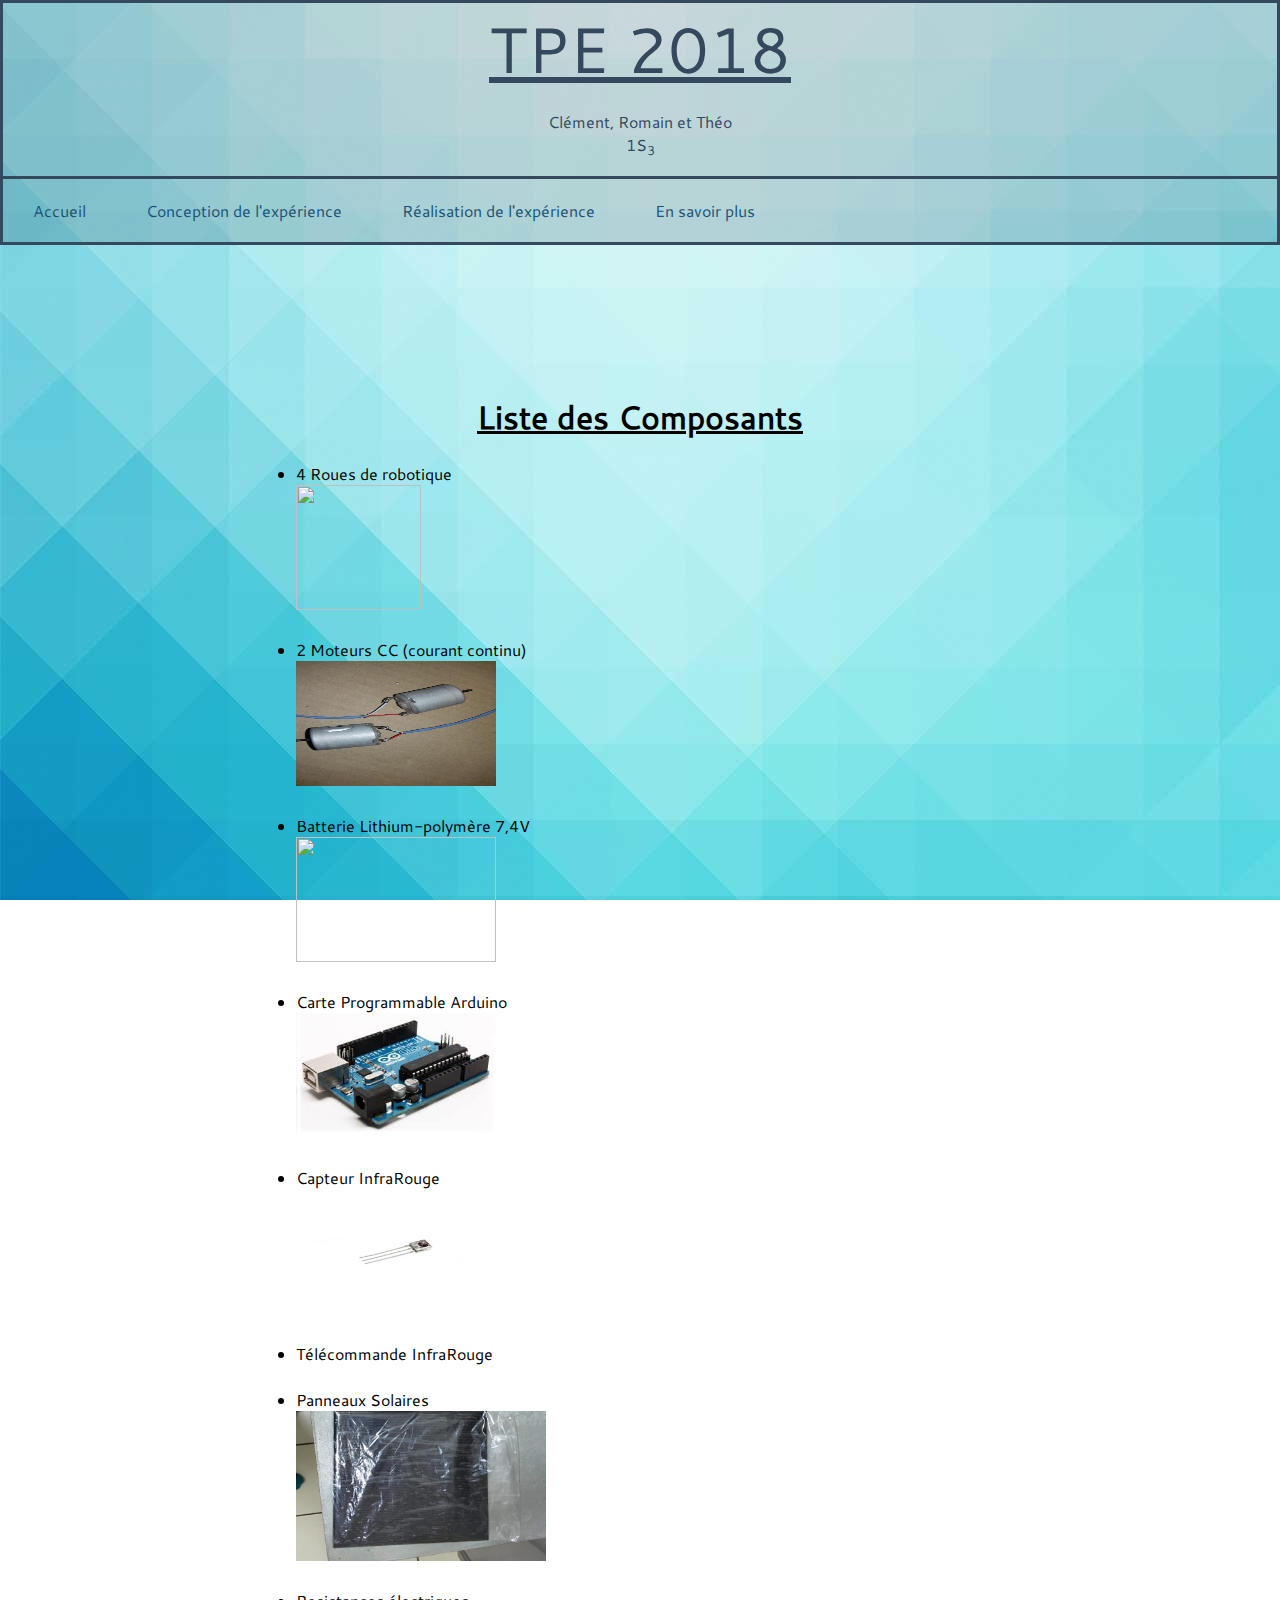
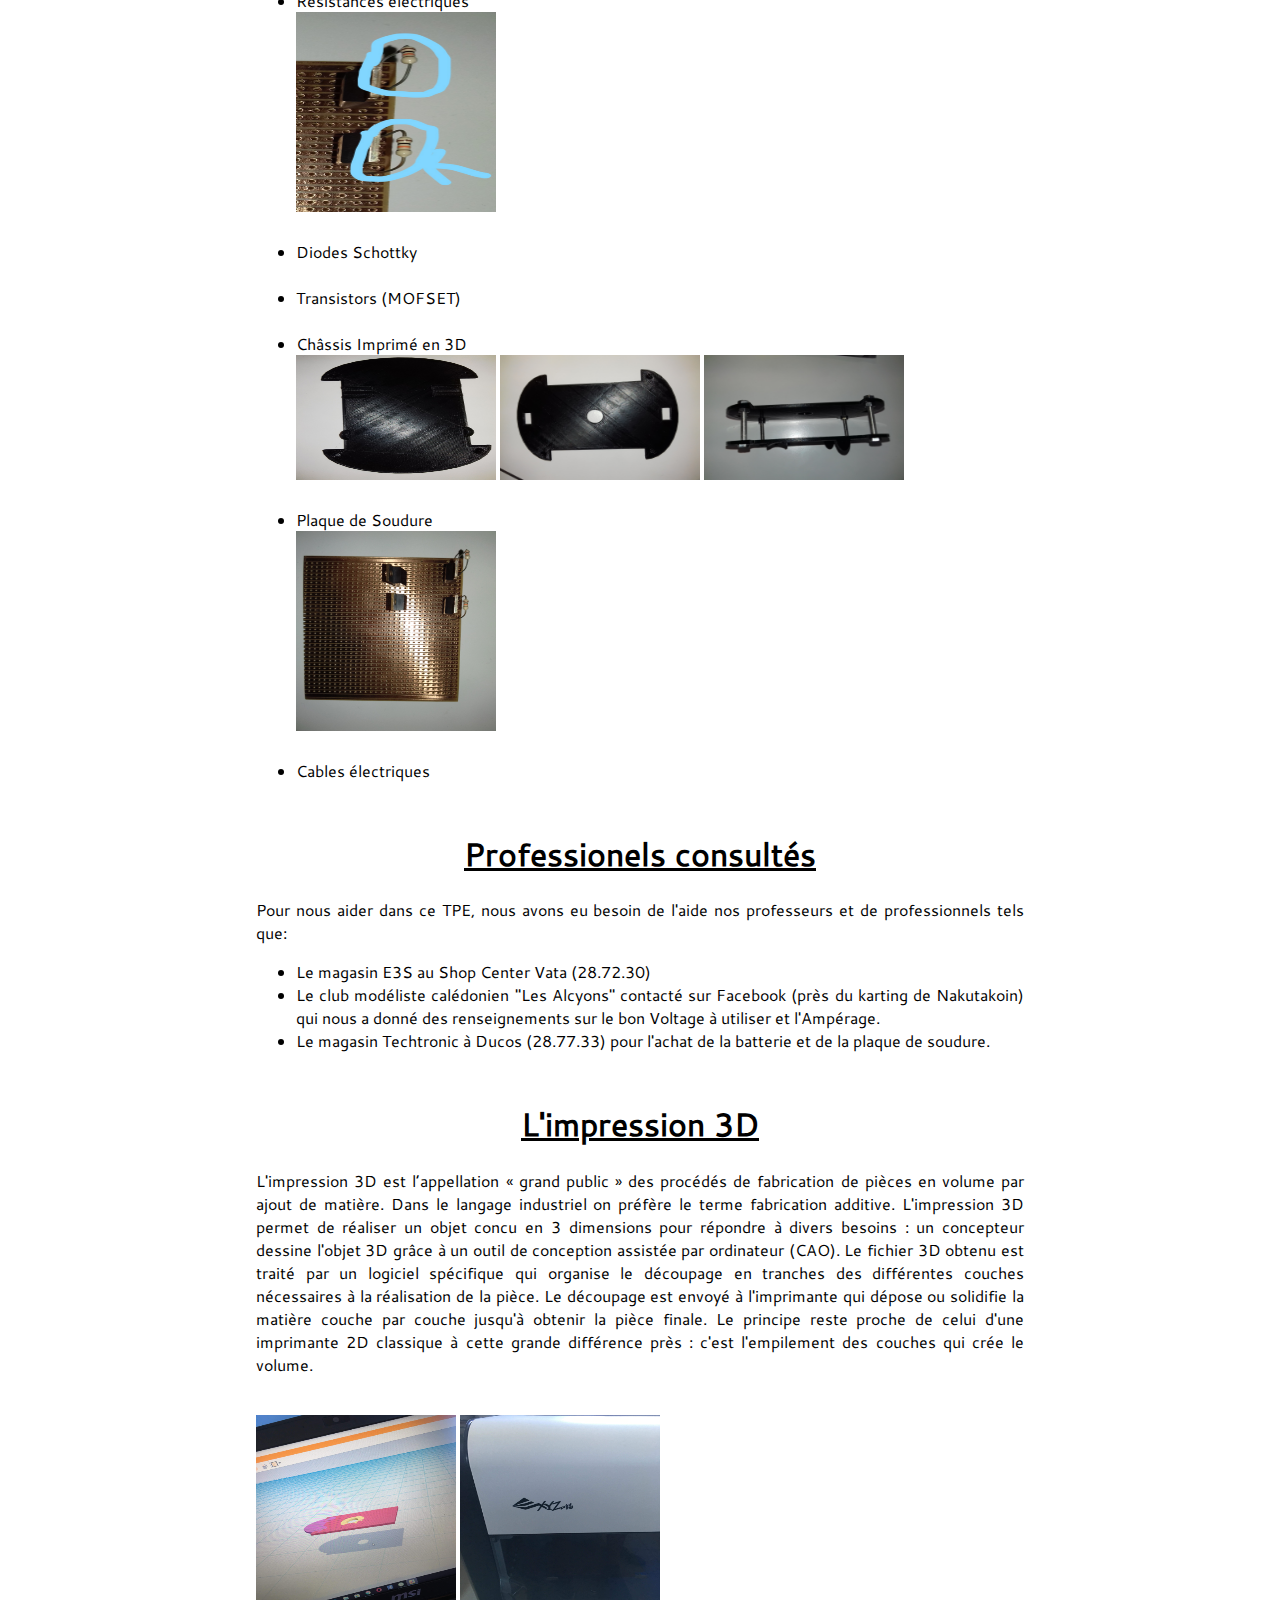
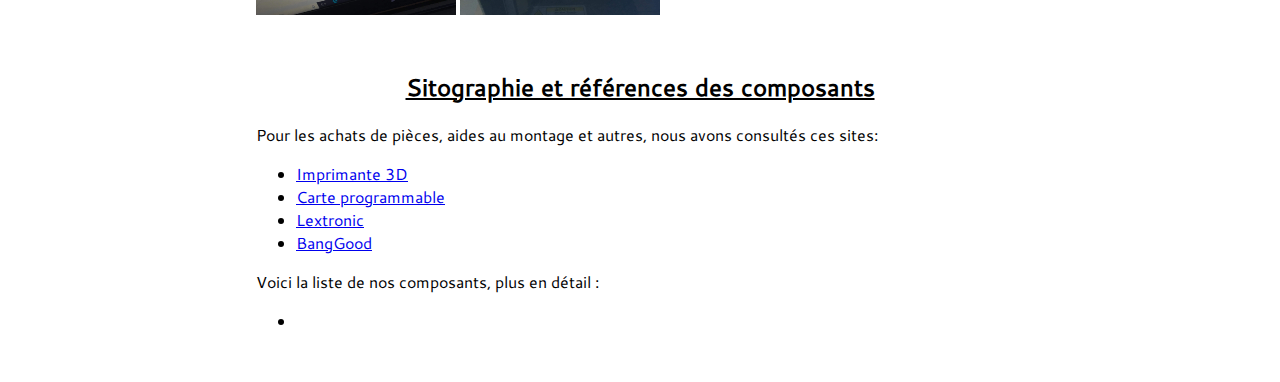
==== commit 299fa19e: "Revert "modif"" ====
--- a/aides-outils.html
+++ b/aides-outils.html
@@ -1,204 +1,204 @@
-<!DOCTYPE HTML>
-<html>
-
-<head>
-	<meta charset='utf-8'/>
-	<link rel='stylesheet' href='style.css'/>
-	<title>TPE de Clément, Romain et Théo</title>
-</head>
-
-<body>
-	<header>
-        <p id='title'>TPE 2018</p>
-        <p id='subtitle'>Clément, Romain et Théo <br/> 1S<sub>3</sub> </p>
-        
-    <nav>  
-        <ul>
-            <li class='menu'><a href="index.html">Accueil</a></li>
-            
-            <li class='menu'><a href="conception.html">Conception de la maquette</a>
-                <ul class='submenu'>
-                    <li><a href="conception.html#reflexion">Reflexion</a></li>
-                    <li><a href="conception.html#organisation">Organisation</a></li>
-                    <li><a href="conception.html#mise_en_place">Mise en place</a></li>
-                </ul>
-            </li>
-            
-             <li class='menu'><a href="realisation.html">Réalisation de la maquette</a>
-                <ul class='submenu'>
-                    <li><a href="realisation.html#codage">Le codage</a></li>
-                    <li><a href="realisation.html#electronique">L'électronique</a></li>
-                    <li><a href="realisation.html#supports">Les supports</a></li>
-                </ul>
-            </li>
-            
-             <li class='menu'><a href="page_connaissances.html">En savoir plus</a>
-                <ul class='submenu'>
-                    <li><a href='page_connaissances.html#Solaire'>Les cellules photovoltaïques</a></li>
-                    <li><a href='page_connaissances.html#Arduino'>La carte programmable</a></li>
-                    <li><a href='page_connaissances.html#RecepteurIR'>Le capteur infrarouge</a></li>
-                </ul>
-            </li>
-        </ul>
-    </nav>
-    </header>
-		
-	<article id="liste composants">
-        <h1 class='center'><u>Liste des Composants</u></h1>
-        
-		<ul>
-		    <li>
-                4 Roues de robotique
-                <br/>
-                <img  width="125" height="125" src="medias/romain/img_5194.jpg"/>
-			</li>
-			
-            <br/>
-            
-			<li>
-                2 Moteurs CC (courant continu)
-                <br/>
-                <img  width="200" height="125" src="medias/romain/moteurs.jpg"/>
-			</li>
-			
-            <br>
-            
-			<li>
-                Batterie Lithium-polymère 7,4V
-                <br/>
-                <img  width="200" height="125" src="medias/Photos/img_5377.jpg"/>
-			</li>
-            
-            <br/>
-			
-			<li>
-                Carte Programmable Arduino
-                <br/>
-                <img  width="200" height="125" src="medias/arduino.jpg"/>
-            </li>
-                
-            <br/>
-			
-			<li>
-                Capteur InfraRouge
-                <br/>
-                <img  width="200" height="125" src="medias/demodulateur-ir-38khz.jpg"/>
-            </li>
-            
-            <br/>
-			
-			<li>Télécommande InfraRouge</li>
-            
-			<br/>
-			
-			<li>
-                Panneaux Solaires
-                <br/>
-                <img  width="250" height="150" src="medias/romain/panneau solaire.jpeg"/>
-            </li>
-            
-            <br/>
-			
-			<li>
-                Resistances électriques
-                <br/>
-                <img  width="200" height="200" src="medias/romain/resistance.jpg"/>
-            </li>
-            
-            <br/>
-			
-			<li>Diodes Schottky</li>
-            
-			<br/>
-            
-            <li>Transistors (MOFSET)</li>
-            
-            <br/>
-			
-			<li>
-                Châssis Imprimé en 3D
-                <br/>
-                <img  width="200" height="125" src="medias/romain/bas.jpg"/>
-                <img  width="200" height="125" src="medias/romain/haut.jpg"/>
-                <img  width="200" height="125" src="medias/romain/2.jpg"/>
-            </li>
-            
-            <br/>
-			
-			<li>
-                Plaque de Soudure
-                <br/>
-                <img width="200" height="200" src="medias/romain/plaque.jpg"/>
-            </li>
-            
-            <br/>
-            
-            <li>Cables électriques</li>
-        </ul>
-    </article>
-		
-	<article id="pros">
-        <h1 class='center'><u>Professionels consultés</u></h1>	
-		
-		<p>
-		Pour nous aider dans ce TPE, nous avons eu besoin de l'aide nos professeurs et de professionnels tels que:
-        </p>
-        <ul>
-            <li>Le magasin E3S au Shop Center Vata (28.72.30)</li>
-		
-		    <li> 
-                Le club modéliste calédonien "Les Alcyons" contacté sur Facebook (près du karting de Nakutakoin) qui  nous a donné des renseignements sur le bon Voltage à utiliser et l'Ampérage.
-            </li>
-		
-            <li>Le magasin Techtronic à Ducos (28.77.33) pour l'achat de la batterie et de la plaque de soudure.</li>
-		</ul>
-		
-    </article>
-		
-	<article id="3d">
-        <h1 class='center'><u>L'impression 3D</u></h1>	
-		
-		<p>
-		   L'impression 3D est l’appellation « grand public » des procédés de fabrication de pièces en volume par ajout  de matière.
-		   Dans le langage industriel on préfère le terme fabrication additive. L'impression 3D permet
-		   de réaliser un objet concu en 3 dimensions pour répondre à divers besoins : un concepteur dessine l'objet 3D grâce à un outil de conception assistée par ordinateur (CAO). 
-		   Le fichier 3D obtenu est traité par un logiciel spécifique qui organise le découpage en tranches des différentes couches 
-		   nécessaires à la réalisation de la pièce. Le découpage est envoyé à l'imprimante qui dépose ou solidifie la matière couche par 
-		   couche jusqu'à obtenir la pièce finale. Le principe reste proche de celui d'une imprimante 2D classique à cette grande différence
-		   près : c'est l'empilement des couches qui crée le volume.
-		</p>
-		
-		<br/>
-        
-		<img  width="200" height="200" src="medias/romain/i3d.jpeg"/>
-		<img  width="200" height="200" src="medias/romain/i3d2.jpeg"/>
-    </article>
-		
-	<article id="sito">
-	   <h2 class='center'><u>Sitographie et références des composants</u></h2>
-	
-        <p>
-            Pour les achats de pièces, aides au montage et autres, nous  avons consultés ces sites:   
-        </p>
-        
-        <ul>
-            <li><a href="https://3dprinting.com/" target="blank">Imprimante 3D</a></li>
-           
-            <li> <a href="https://www.arduino.cc/" target="blank">Carte programmable</a></li>
-        
-            <li><a href="https://www.lextronic.fr/" target="blank">Lextronic</a></li>
-        
-            <li><a href="https://www.banggood.com/fr" >BangGood</a></li>
-        </ul>
-        
-        <p>
-            Voici la liste de nos composants, plus en détail :
-        </p>
-        
-        <ul>
-            <li></li>
-        </ul>
-    </article>
-    </body>
-</html>
+<!DOCTYPE HTML>
+<html>
+
+<head>
+	<meta charset='utf-8'/>
+	<link rel='stylesheet' href='style.css'/>
+	<title>TPE de Clément, Romain et Théo</title>
+</head>
+
+<body>
+	<header>
+        <p id='title'>TPE 2018</p>
+        <p id='subtitle'>Clément, Romain et Théo <br/> 1S<sub>3</sub> </p>
+        
+    <nav>  
+        <ul>
+            <li class='menu'><a href="index.html">Accueil</a></li>
+            
+            <li class='menu'><a href="conception.html">Conception de l'expérience</a>
+                <ul class='submenu'>
+                    <li><a href="conception.html#reflexion">Reflexion</a></li>
+                    <li><a href="conception.html#organisation">Organisation</a></li>
+                    <li><a href="conception.html#mise_en_place">Mise en place</a></li>
+                </ul>
+            </li>
+            
+             <li class='menu'><a href="realisation.html">Réalisation de l'expérience</a>
+                <ul class='submenu'>
+                    <li><a href="realisation.html#codage">Le codage</a></li>
+                    <li><a href="realisation.html#electronique">L'électronique</a></li>
+                    <li><a href="realisation.html#supports">Les supports</a></li>
+                </ul>
+            </li>
+            
+             <li class='menu'><a href="page_connaissances.html">En savoir plus</a>
+                <ul class='submenu'>
+                    <li><a href='page_connaissances.html#Solaire'>Les cellules photovoltaïques</a></li>
+                    <li><a href='page_connaissances.html#Arduino'>La carte programmable</a></li>
+                    <li><a href='page_connaissances.html#RecepteurIR'>Le capteur infrarouge</a></li>
+                </ul>
+            </li>
+        </ul>
+    </nav>
+    </header>
+		
+	<article id="liste composants">
+        <h1 class='center'><u>Liste des Composants</u></h1>
+        
+		<ul>
+		    <li>
+                4 Roues de robotique
+                <br/>
+                <img  width="125" height="125" src="medias/Photos/img_5194.jpg"/>
+			</li>
+			
+            <br/>
+            
+			<li>
+                2 Moteurs CC (courant continu)
+                <br/>
+                <img  width="200" height="125" src="medias/Photos/moteurs.jpg"/>
+			</li>
+			
+            <br>
+            
+			<li>
+                Batterie Lithium-polymère 7,4V
+                <br/>
+                <img  width="200" height="125" src="medias/Photos/img_5377.jpg"/>
+			</li>
+            
+            <br/>
+			
+			<li>
+                Carte Programmable Arduino
+                <br/>
+                <img  width="200" height="125" src="medias/arduino.jpg"/>
+            </li>
+                
+            <br/>
+			
+			<li>
+                Capteur InfraRouge
+                <br/>
+                <img  width="200" height="125" src="medias/demodulateur-ir-38khz.jpg"/>
+            </li>
+            
+            <br/>
+			
+			<li>Télécommande InfraRouge</li>
+            
+			<br/>
+			
+			<li>
+                Panneaux Solaires
+                <br/>
+                <img  width="250" height="150" src="medias/Photos/panneau solaire.jpeg"/>
+            </li>
+            
+            <br/>
+			
+			<li>
+                Resistances électriques
+                <br/>
+                <img  width="200" height="200" src="medias/Photos/resistance.jpg"/>
+            </li>
+            
+            <br/>
+			
+			<li>Diodes Schottky</li>
+            
+			<br/>
+            
+            <li>Transistors (MOFSET)</li>
+            
+            <br/>
+			
+			<li>
+                Châssis Imprimé en 3D
+                <br/>
+                <img  width="200" height="125" src="medias/Photos/bas.jpg"/>
+                <img  width="200" height="125" src="medias/Photos/haut.jpg"/>
+                <img  width="200" height="125" src="medias/Photos/2.jpg"/>
+            </li>
+            
+            <br/>
+			
+			<li>
+                Plaque de Soudure
+                <br/>
+                <img width="200" height="200" src="medias/Photos/plaque.jpg"/>
+            </li>
+            
+            <br/>
+            
+            <li>Cables électriques</li>
+        </ul>
+    </article>
+		
+	<article id="pros">
+        <h1 class='center'><u>Professionels consultés</u></h1>	
+		
+		<p>
+		Pour nous aider dans ce TPE, nous avons eu besoin de l'aide nos professeurs et de professionnels tels que:
+        </p>
+        <ul>
+            <li>Le magasin E3S au Shop Center Vata (28.72.30)</li>
+		
+		    <li> 
+                Le club modéliste calédonien "Les Alcyons" contacté sur Facebook (près du karting de Nakutakoin) qui  nous a donné des renseignements sur le bon Voltage à utiliser et l'Ampérage.
+            </li>
+		
+            <li>Le magasin Techtronic à Ducos (28.77.33) pour l'achat de la batterie et de la plaque de soudure.</li>
+		</ul>
+		
+    </article>
+		
+	<article id="3d">
+        <h1 class='center'><u>L'impression 3D</u></h1>	
+		
+		<p>
+		   L'impression 3D est l’appellation « grand public » des procédés de fabrication de pièces en volume par ajout  de matière.
+		   Dans le langage industriel on préfère le terme fabrication additive. L'impression 3D permet
+		   de réaliser un objet concu en 3 dimensions pour répondre à divers besoins : un concepteur dessine l'objet 3D grâce à un outil de conception assistée par ordinateur (CAO). 
+		   Le fichier 3D obtenu est traité par un logiciel spécifique qui organise le découpage en tranches des différentes couches 
+		   nécessaires à la réalisation de la pièce. Le découpage est envoyé à l'imprimante qui dépose ou solidifie la matière couche par 
+		   couche jusqu'à obtenir la pièce finale. Le principe reste proche de celui d'une imprimante 2D classique à cette grande différence
+		   près : c'est l'empilement des couches qui crée le volume.
+		</p>
+		
+		<br/>
+        
+		<img  width="200" height="200" src="medias/Photos/i3d.jpeg"/>
+		<img  width="200" height="200" src="medias/Photos/i3d2.jpeg"/>
+    </article>
+		
+	<article id="sito">
+	   <h2 class='center'><u>Sitographie et références des composants</u></h2>
+	
+        <p>
+            Pour les achats de pièces, aides au montage et autres, nous  avons consultés ces sites:   
+        </p>
+        
+        <ul>
+            <li><a href="https://3dprinting.com/" target="blank">Imprimante 3D</a></li>
+           
+            <li> <a href="https://www.arduino.cc/" target="blank">Carte programmable</a></li>
+        
+            <li><a href="https://www.lextronic.fr/" target="blank">Lextronic</a></li>
+        
+            <li><a href="https://www.banggood.com/fr" >BangGood</a></li>
+        </ul>
+        
+        <p>
+            Voici la liste de nos composants, plus en détail :
+        </p>
+        
+        <ul>
+            <li></li>
+        </ul>
+    </article>
+    </body>
+</html>
 			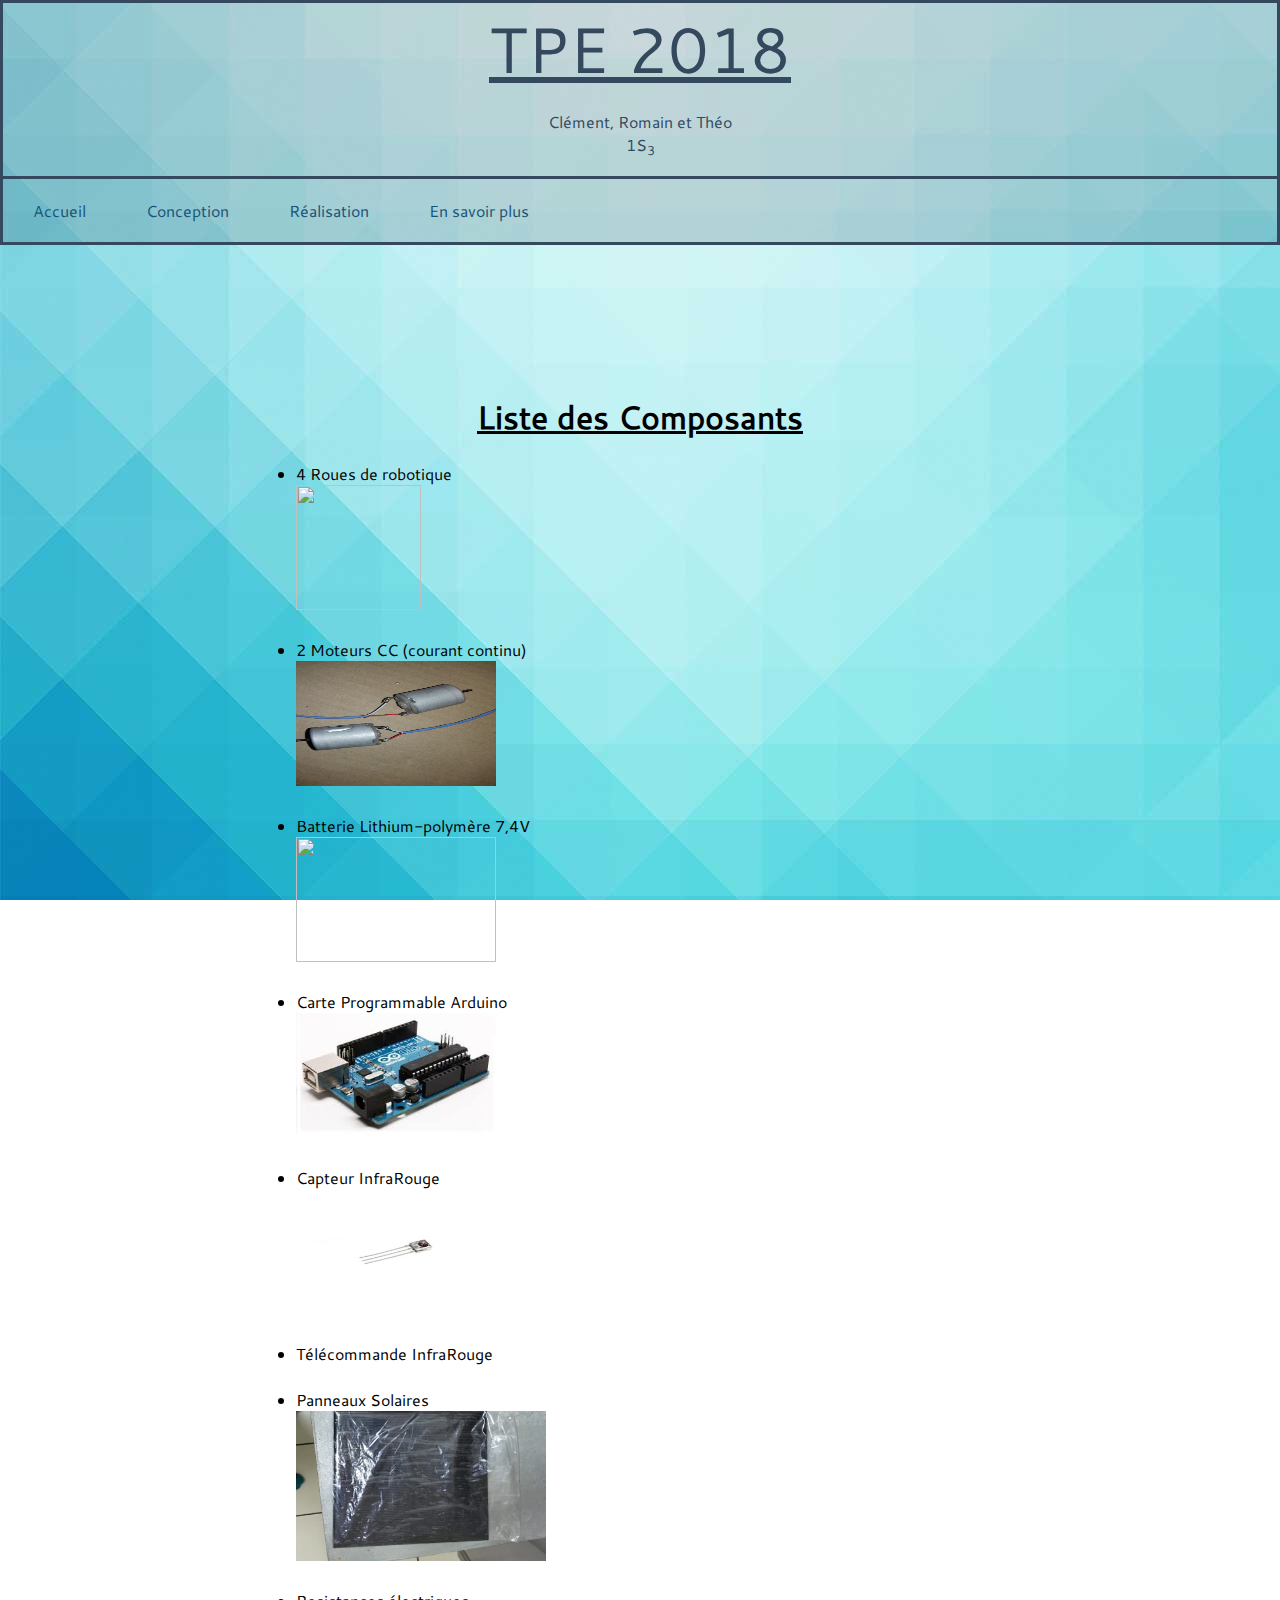
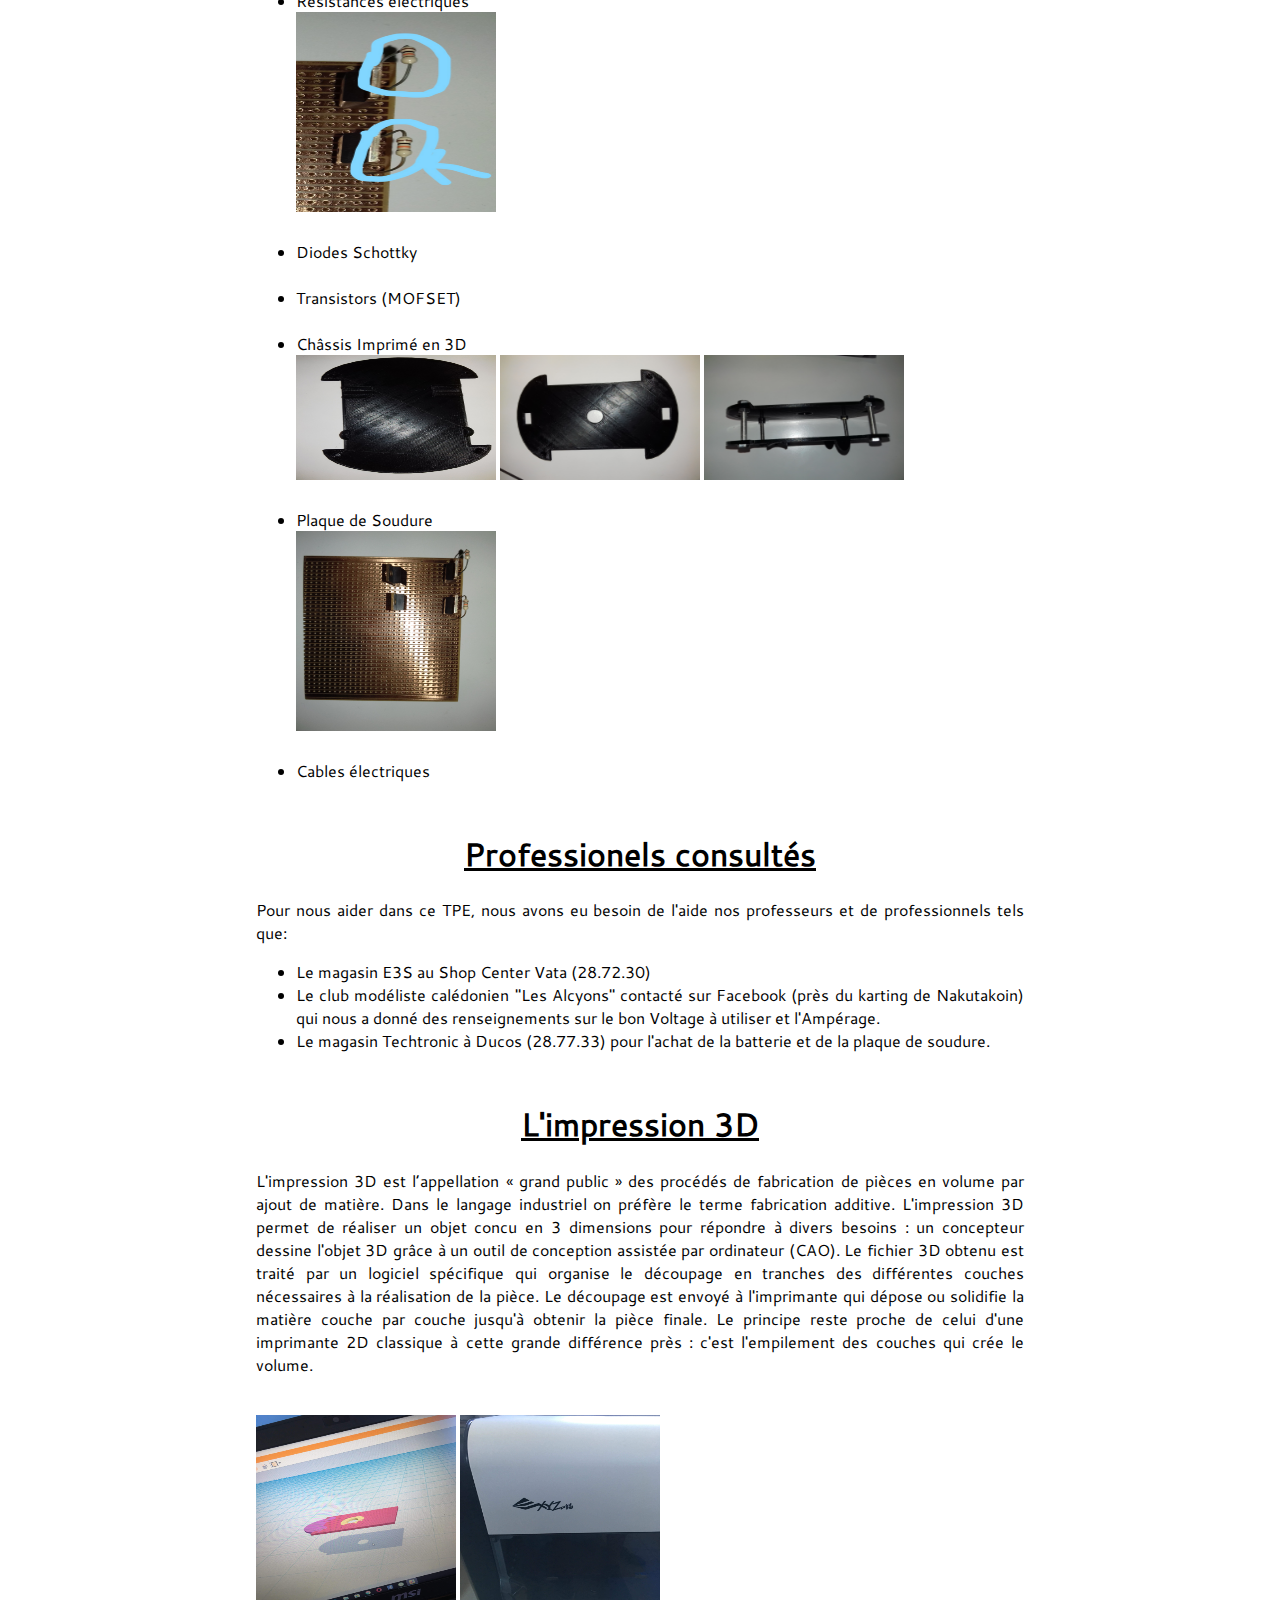
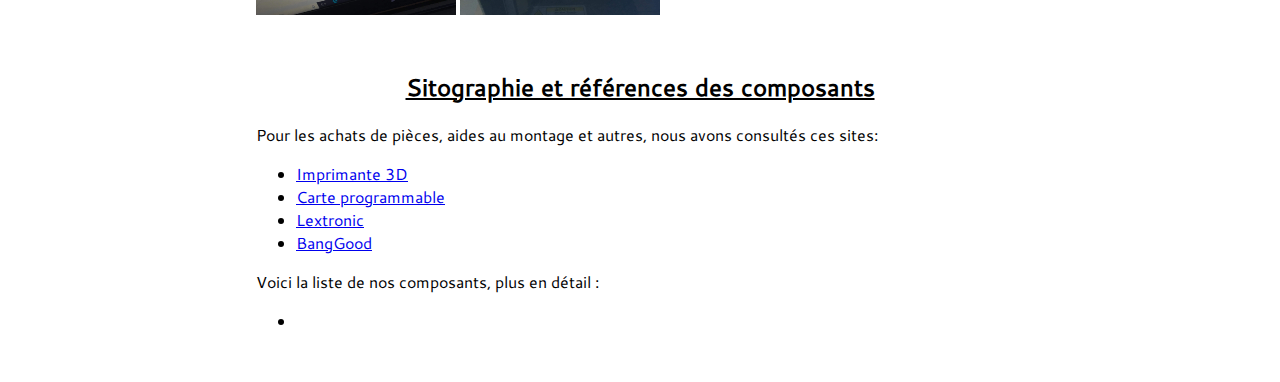
==== commit 901132c5: "content update" ====
--- a/aides-outils.html
+++ b/aides-outils.html
@@ -16,7 +16,7 @@
         <ul>
             <li class='menu'><a href="index.html">Accueil</a></li>
             
-            <li class='menu'><a href="conception.html">Conception de l'expérience</a>
+            <li class='menu'><a href="conception.html">Conception</a>
                 <ul class='submenu'>
                     <li><a href="conception.html#reflexion">Reflexion</a></li>
                     <li><a href="conception.html#organisation">Organisation</a></li>
@@ -24,7 +24,7 @@
                 </ul>
             </li>
             
-             <li class='menu'><a href="realisation.html">Réalisation de l'expérience</a>
+             <li class='menu'><a href="realisation.html">Réalisation</a>
                 <ul class='submenu'>
                     <li><a href="realisation.html#codage">Le codage</a></li>
                     <li><a href="realisation.html#electronique">L'électronique</a></li>
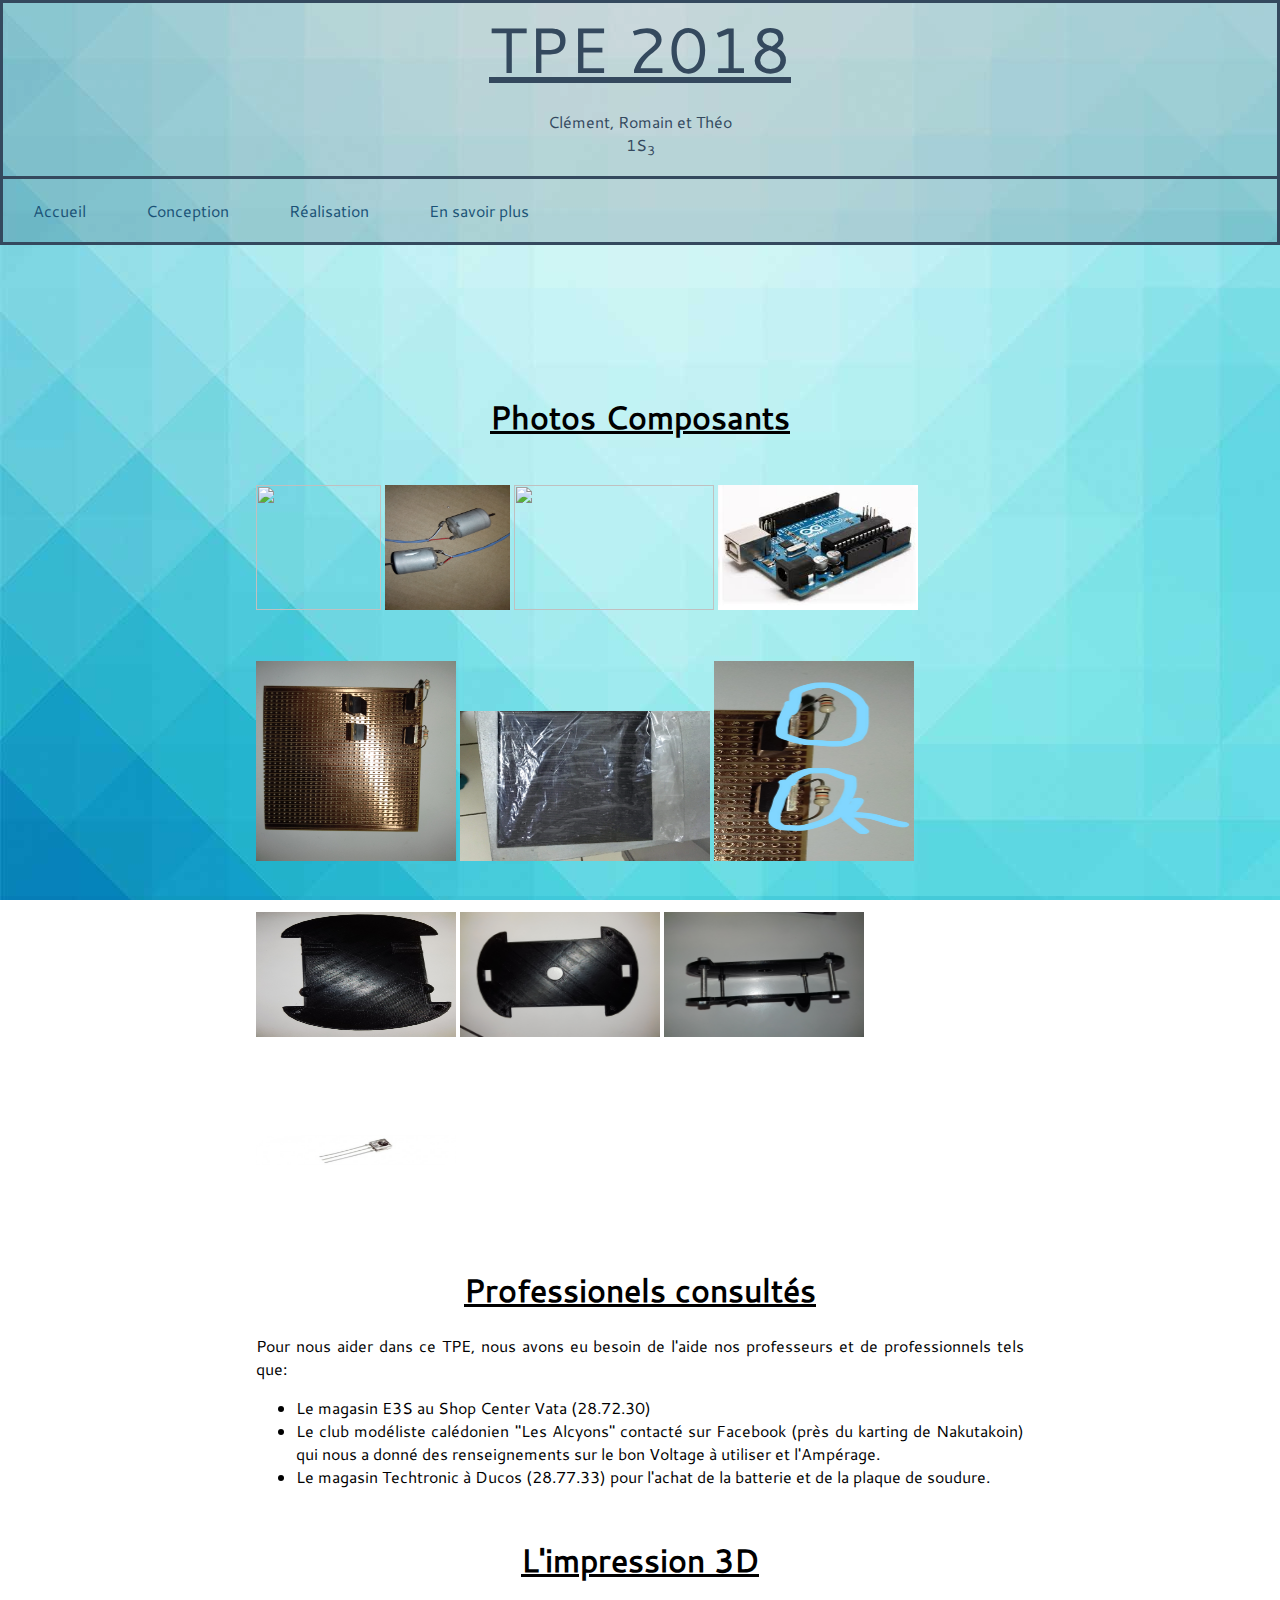
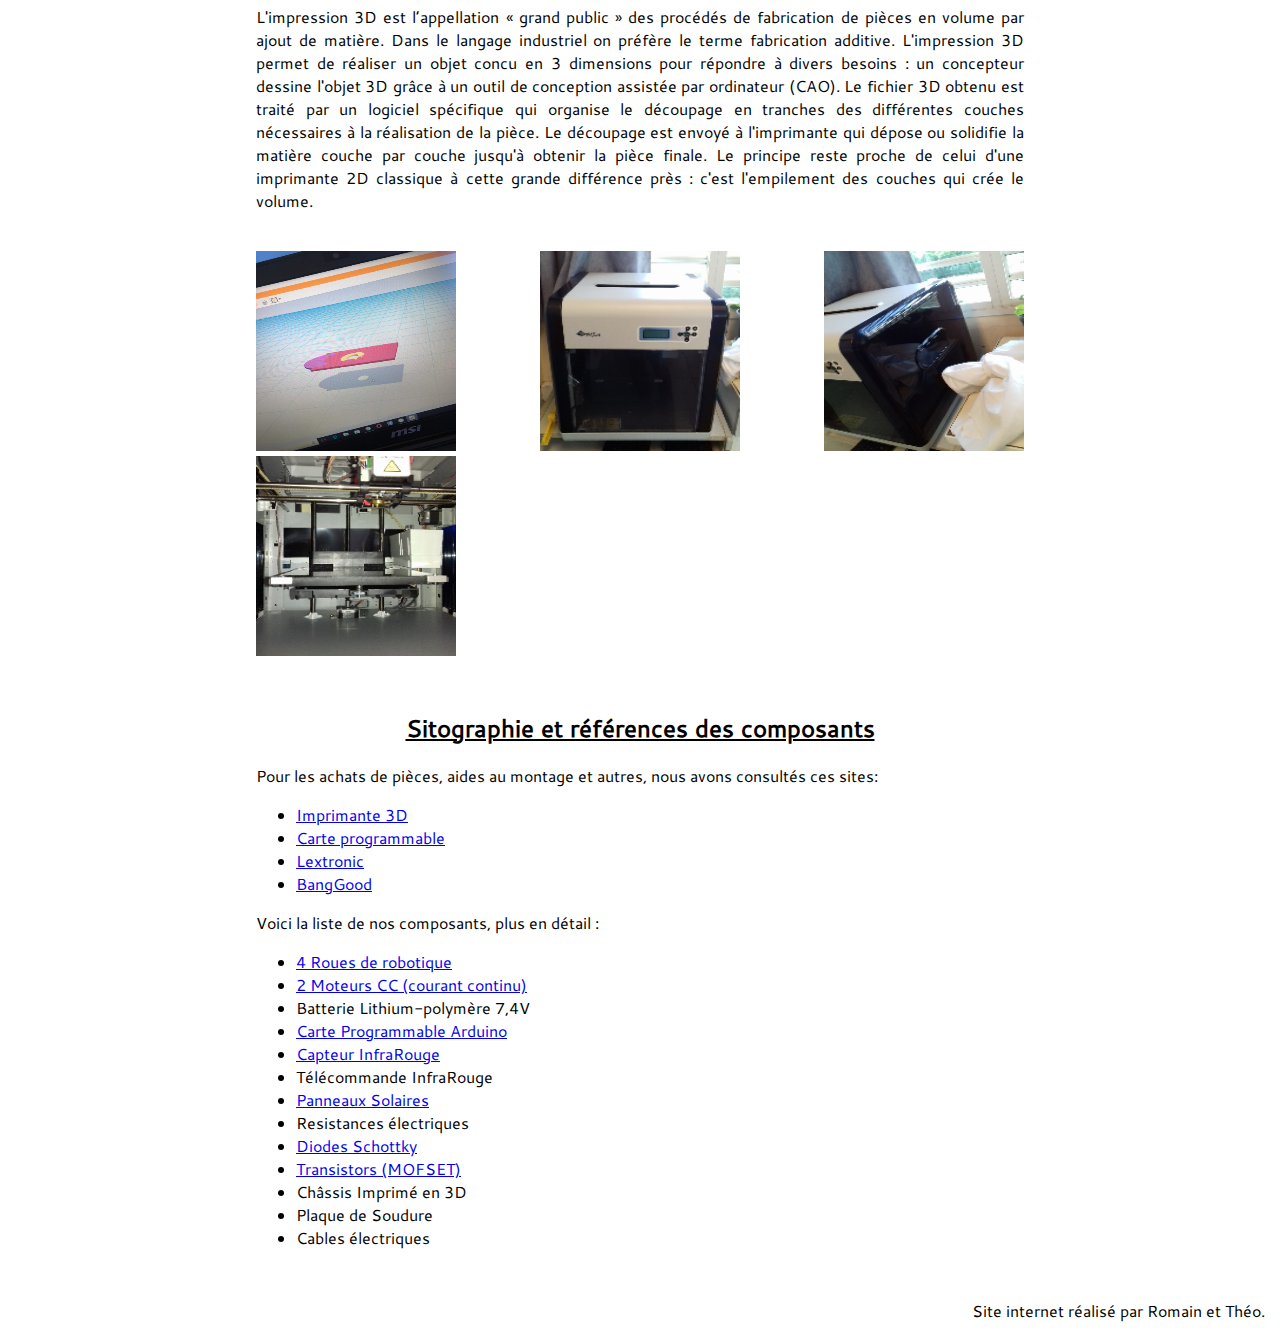
==== commit b1e57399: "je commence réalisation" ====
--- a/aides-outils.html
+++ b/aides-outils.html
@@ -42,99 +42,35 @@
         </ul>
     </nav>
     </header>
-		
-	<article id="liste composants">
-        <h1 class='center'><u>Liste des Composants</u></h1>
+	
+        <article id="liste composants">
+        <h1 class='center'><u>Photos Composants</u></h1>
         
-		<ul>
-		    <li>
-                4 Roues de robotique
                 <br/>
                 <img  width="125" height="125" src="medias/Photos/img_5194.jpg"/>
-			</li>
+                <img  width="125" height="125" src="medias/Photos/moteurs.jpg"/>
+                <img  width="200" height="125" src="medias/Photos/img_5377.jpg"/>
+                <img  width="200" height="125" src="medias/arduino.jpg"/>
 			
-            <br/>
-            
-			<li>
-                2 Moteurs CC (courant continu)
-                <br/>
-                <img  width="200" height="125" src="medias/Photos/moteurs.jpg"/>
-			</li>
-			
-            <br>
-            
-			<li>
-                Batterie Lithium-polymère 7,4V
-                <br/>
-                <img  width="200" height="125" src="medias/Photos/img_5377.jpg"/>
-			</li>
-            
-            <br/>
-			
-			<li>
-                Carte Programmable Arduino
-                <br/>
-                <img  width="200" height="125" src="medias/arduino.jpg"/>
-            </li>
-                
-            <br/>
-			
-			<li>
-                Capteur InfraRouge
-                <br/>
-                <img  width="200" height="125" src="medias/demodulateur-ir-38khz.jpg"/>
-            </li>
-            
-            <br/>
-			
-			<li>Télécommande InfraRouge</li>
-            
-			<br/>
-			
-			<li>
-                Panneaux Solaires
-                <br/>
+				<br/>
+				<br/>
+				<br/>
+                <img width="200" height="200" src="medias/Photos/plaque.jpg"/>
                 <img  width="250" height="150" src="medias/Photos/panneau solaire.jpeg"/>
-            </li>
-            
-            <br/>
-			
-			<li>
-                Resistances électriques
-                <br/>
                 <img  width="200" height="200" src="medias/Photos/resistance.jpg"/>
-            </li>
-            
-            <br/>
-			
-			<li>Diodes Schottky</li>
-            
-			<br/>
-            
-            <li>Transistors (MOFSET)</li>
-            
-            <br/>
-			
-			<li>
-                Châssis Imprimé en 3D
-                <br/>
+
+				<br/>
+				<br/>
+				<br/>
                 <img  width="200" height="125" src="medias/Photos/bas.jpg"/>
                 <img  width="200" height="125" src="medias/Photos/haut.jpg"/>
                 <img  width="200" height="125" src="medias/Photos/2.jpg"/>
-            </li>
-            
-            <br/>
-			
-			<li>
-                Plaque de Soudure
-                <br/>
-                <img width="200" height="200" src="medias/Photos/plaque.jpg"/>
-            </li>
-            
-            <br/>
-            
-            <li>Cables électriques</li>
-        </ul>
+				
+				<br/>
+				<br/>
+				<br/>
+				 <img  width="200" height="125" src="medias/demodulateur-ir-38khz.jpg"/>
+
     </article>
 		
 	<article id="pros">
@@ -171,7 +107,9 @@
 		<br/>
         
 		<img  width="200" height="200" src="medias/Photos/i3d.jpeg"/>
-		<img  width="200" height="200" src="medias/Photos/i3d2.jpeg"/>
+		<img  width="200" height="200" src="medias/Photos/s1.png"/>
+		<img  width="200" height="200" src="medias/Photos/s2.png"/>
+		<img  width="200" height="200" src="medias/Photos/s3.png"/>
     </article>
 		
 	<article id="sito">
@@ -188,7 +126,7 @@
         
             <li><a href="https://www.lextronic.fr/" target="blank">Lextronic</a></li>
         
-            <li><a href="https://www.banggood.com/fr" >BangGood</a></li>
+            <li><a href="https://www.banggood.com/fr" target="blank">BangGood</a></li>
         </ul>
         
         <p>
@@ -196,9 +134,26 @@
         </p>
         
         <ul>
-            <li></li>
+            <li><a href="https://www.lextronic.fr/roues-et-chenilles/19314-paire-de-roue-diametre-40-mm.html" target="blank">4 Roues de robotique</a></li>
+			
+			<li><a href="https://www.lextronic.fr/moteurs-cc/1252-moteur-cc-mot2n.html?search_query=MOT2N&fast_search=fs" target="blank">2 Moteurs CC (courant continu)<a/></li>
+			
+			<li>Batterie Lithium-polymère 7,4V</li>
+			
+			<li><a href="https://www.lextronic.fr/arduino/27323-module-arduino-micro.html" target="blank">Carte Programmable Arduino</a></li>
+			<li><a href="https://www.lextronic.fr/leds-infrarouges/2200-demodulateur-ir-38khz.html?search_query=ir38dm&fast_search=fs" target="blank">Capteur InfraRouge</a></li>
+			<li>Télécommande InfraRouge</li>
+			<li><a href="https://abra-electronics.com/solar-products/solar-cells-chargers-modules/solar-210-9v-3w-solar-panel.html" target="blank">Panneaux Solaires</a></li>
+			<li>Resistances électriques</li>
+			<li><a href="https://www.lextronic.fr/diodes/9254-diode-schottky-15a-100v.html?search_query=mur1510&fast_search=fs" target="blank">Diodes Schottky</a></li>
+			<li><a href="https://www.lextronic.fr/ponts-de-diodes/10239-pont-de-diodes-50v-4a.html?search_query=rs401&fast_search=fs" target="blank">Transistors (MOFSET)</a></li>
+			<li> Châssis Imprimé en 3D</li>
+			<li> Plaque de Soudure</li>
+			<li>Cables électriques</li>
+			
         </ul>
     </article>
-    </body>
-</html>
-			+	
+	 <footer>Site internet réalisé par Romain et Théo.</footer>
+</body>
+</html>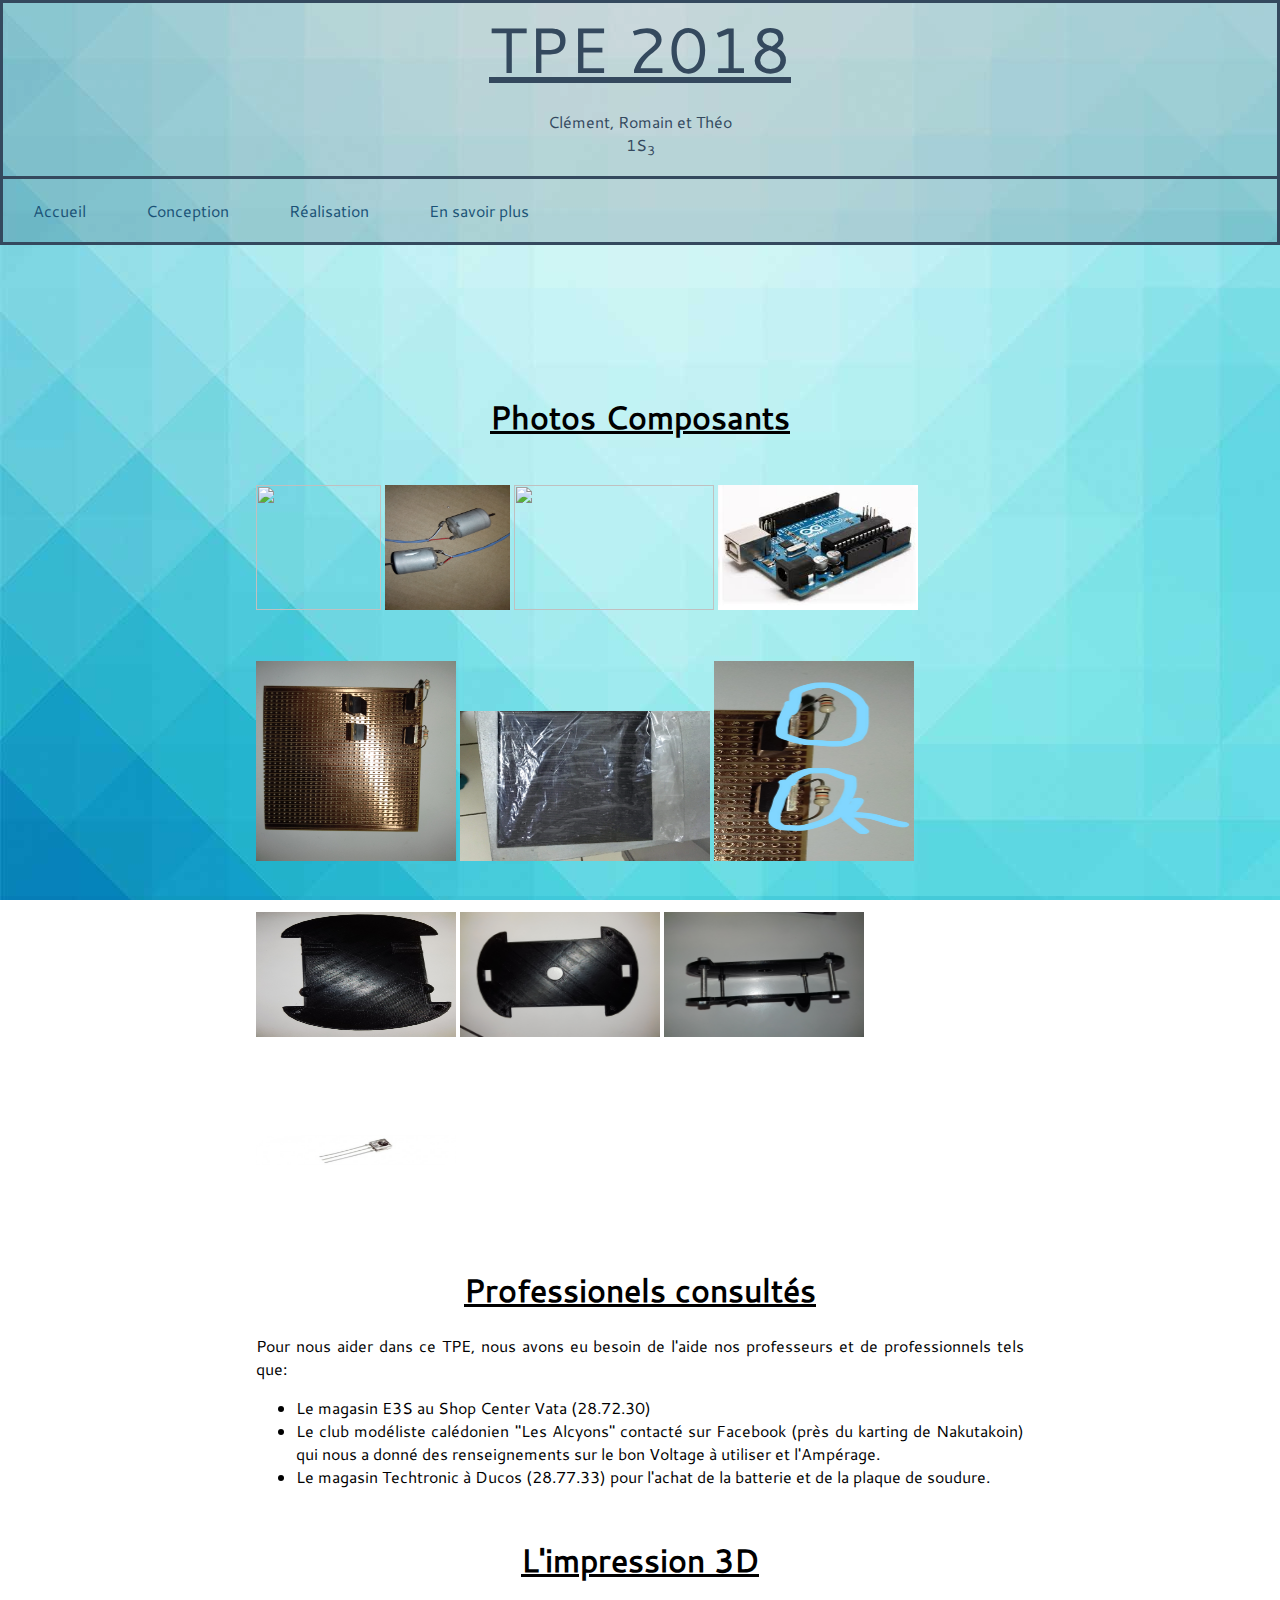
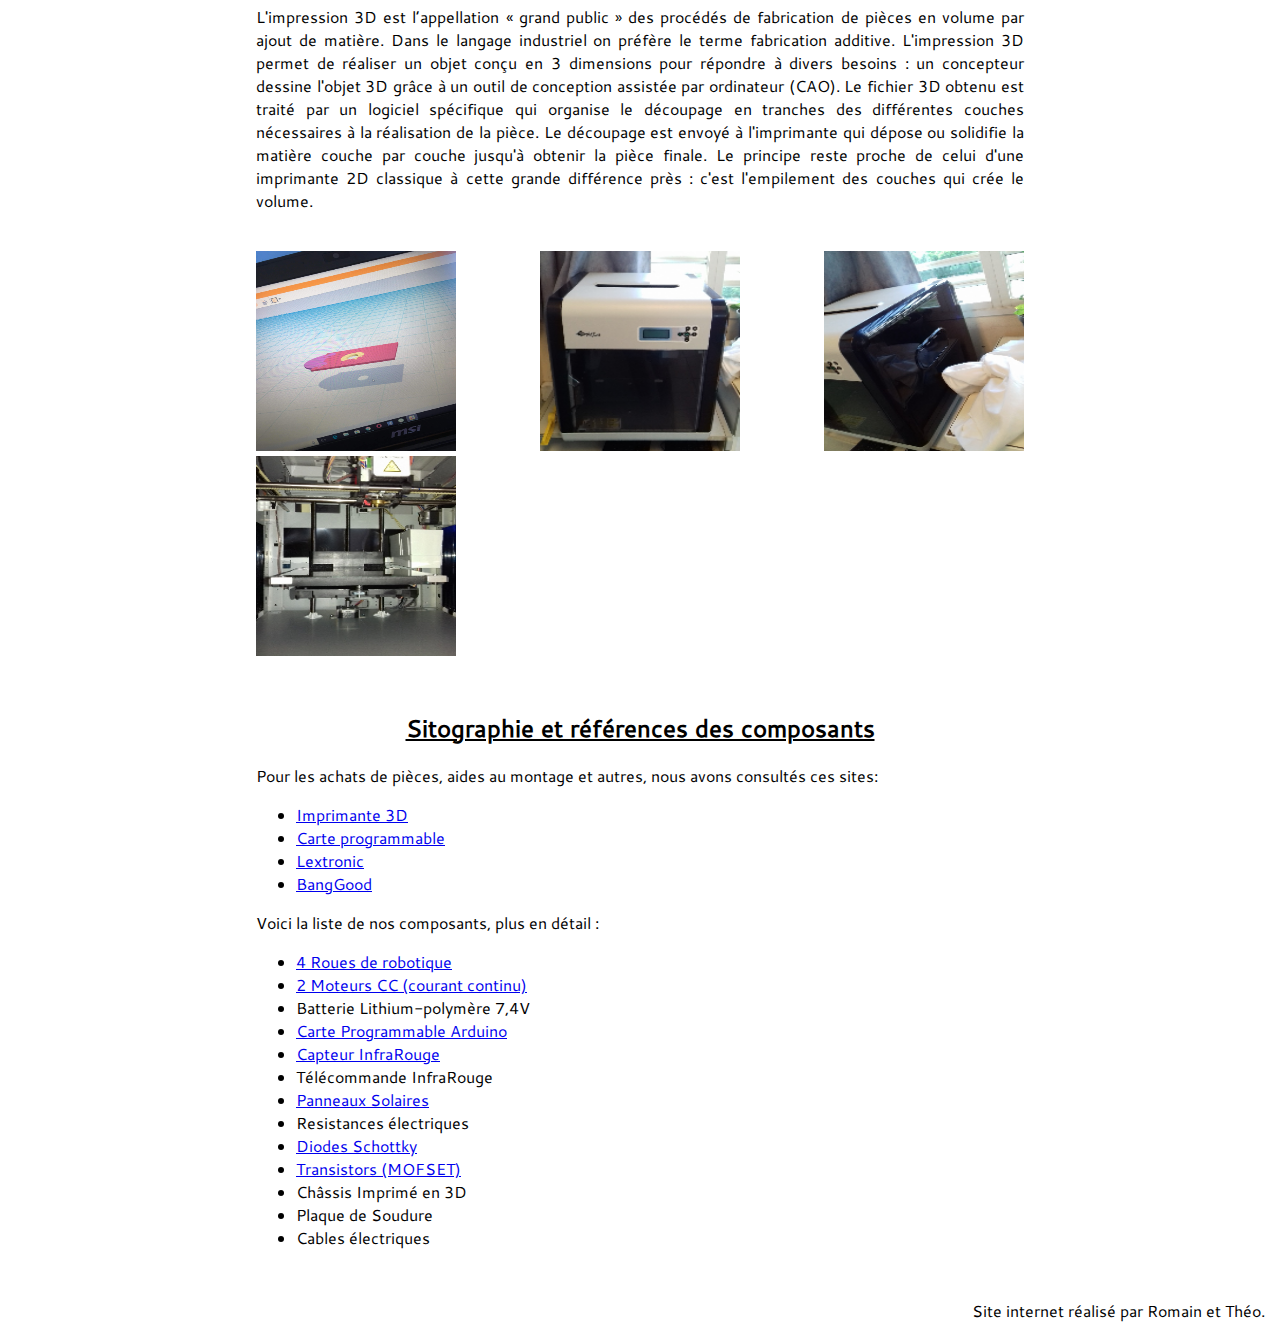
==== commit d23158c8: "fautes" ====
--- a/aides-outils.html
+++ b/aides-outils.html
@@ -97,7 +97,7 @@
 		<p>
 		   L'impression 3D est l’appellation « grand public » des procédés de fabrication de pièces en volume par ajout  de matière.
 		   Dans le langage industriel on préfère le terme fabrication additive. L'impression 3D permet
-		   de réaliser un objet concu en 3 dimensions pour répondre à divers besoins : un concepteur dessine l'objet 3D grâce à un outil de conception assistée par ordinateur (CAO). 
+		   de réaliser un objet conçu en 3 dimensions pour répondre à divers besoins : un concepteur dessine l'objet 3D grâce à un outil de conception assistée par ordinateur (CAO). 
 		   Le fichier 3D obtenu est traité par un logiciel spécifique qui organise le découpage en tranches des différentes couches 
 		   nécessaires à la réalisation de la pièce. Le découpage est envoyé à l'imprimante qui dépose ou solidifie la matière couche par 
 		   couche jusqu'à obtenir la pièce finale. Le principe reste proche de celui d'une imprimante 2D classique à cette grande différence
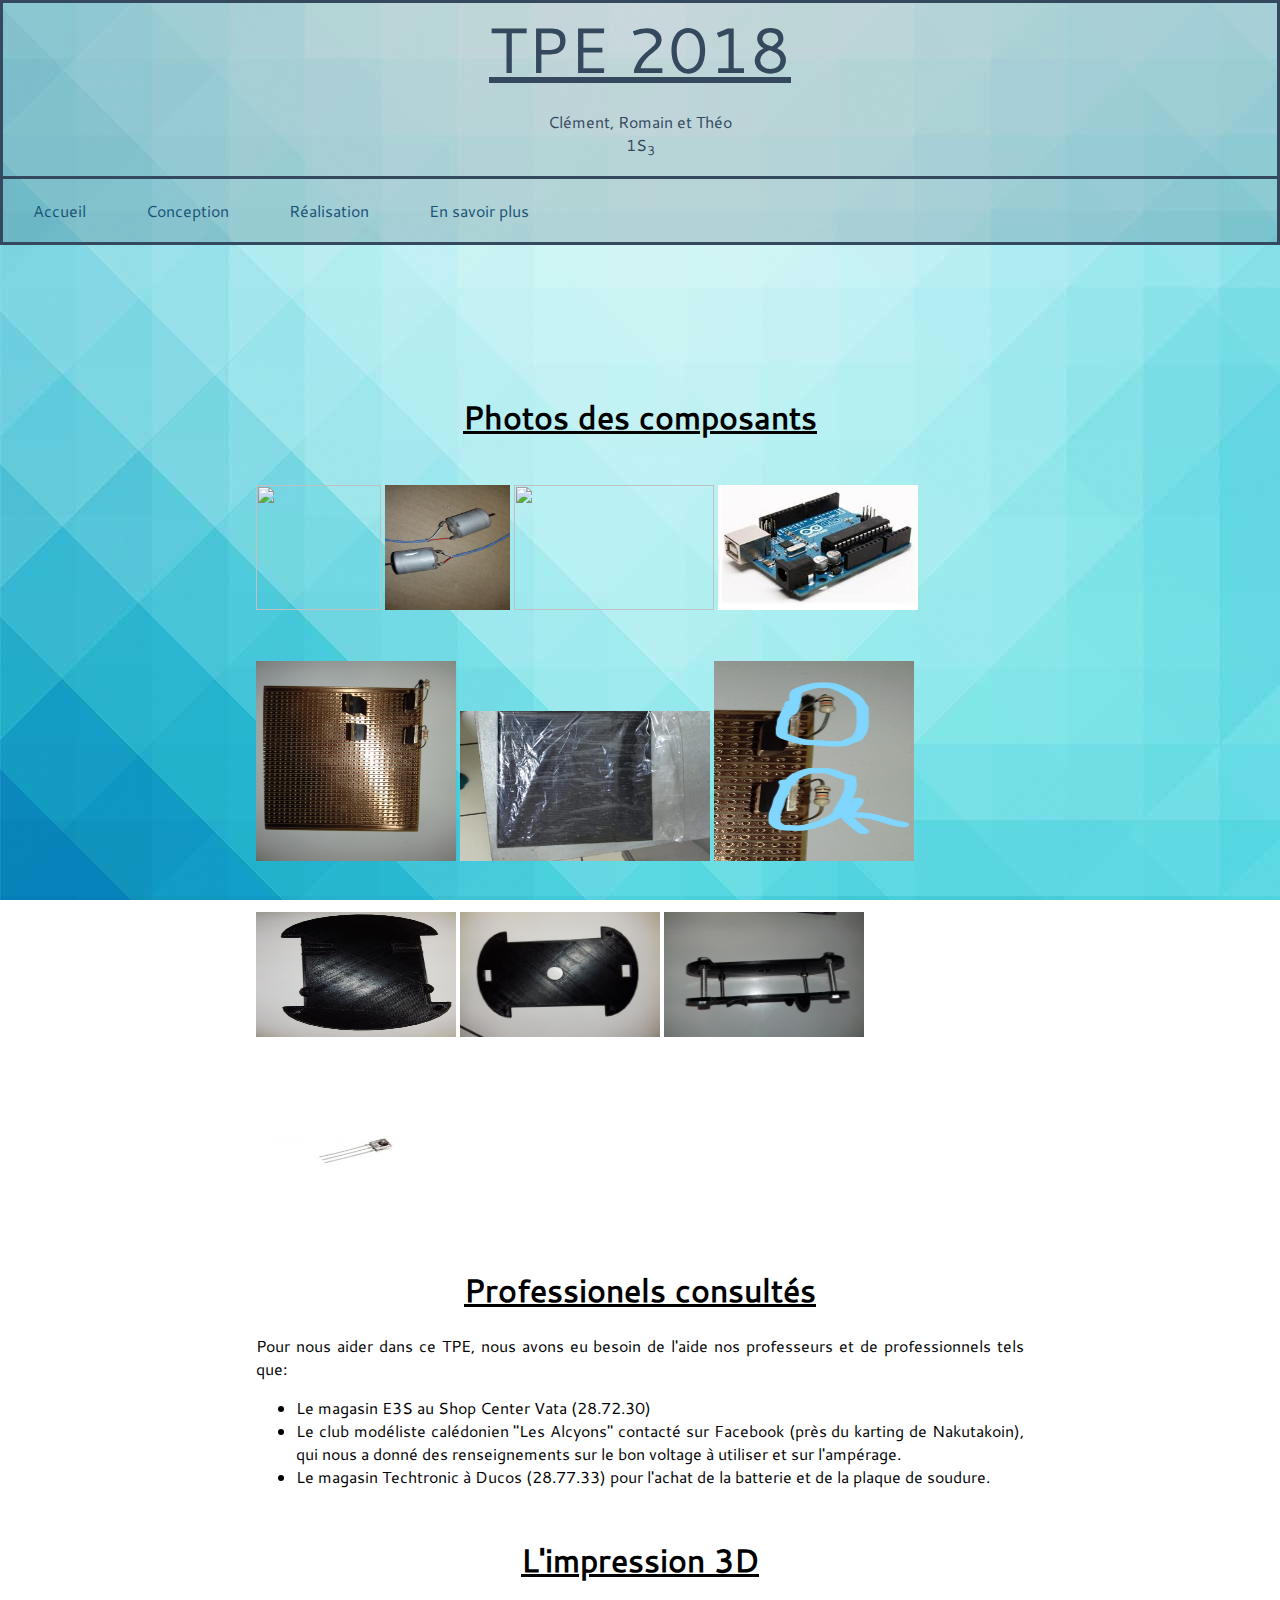
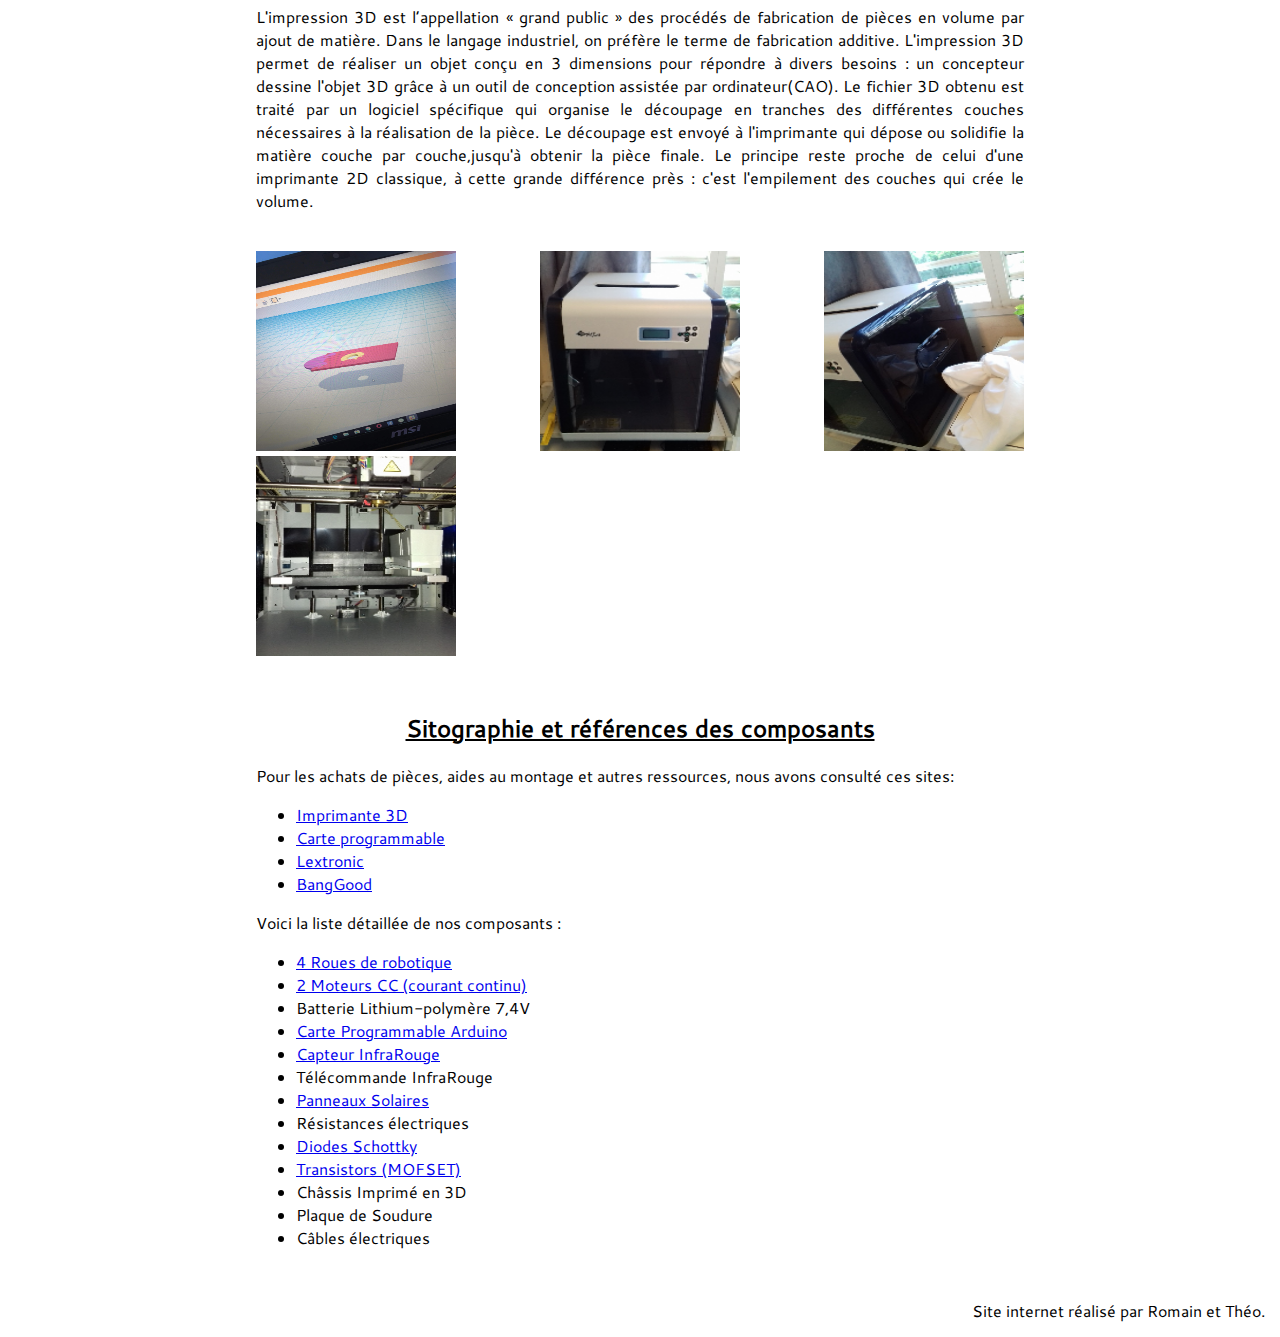
==== commit 770da1ff: "lol" ====
--- a/aides-outils.html
+++ b/aides-outils.html
@@ -44,7 +44,7 @@
     </header>
 	
         <article id="liste composants">
-        <h1 class='center'><u>Photos Composants</u></h1>
+        <h1 class='center'><u>Photos des composants</u></h1>
         
                 <br/>
                 <img  width="125" height="125" src="medias/Photos/img_5194.jpg"/>
@@ -83,7 +83,7 @@
             <li>Le magasin E3S au Shop Center Vata (28.72.30)</li>
 		
 		    <li> 
-                Le club modéliste calédonien "Les Alcyons" contacté sur Facebook (près du karting de Nakutakoin) qui  nous a donné des renseignements sur le bon Voltage à utiliser et l'Ampérage.
+                Le club modéliste calédonien "Les Alcyons" contacté sur Facebook (près du karting de Nakutakoin), qui nous a donné des renseignements sur le bon voltage à utiliser et sur l'ampérage.
             </li>
 		
             <li>Le magasin Techtronic à Ducos (28.77.33) pour l'achat de la batterie et de la plaque de soudure.</li>
@@ -95,12 +95,12 @@
         <h1 class='center'><u>L'impression 3D</u></h1>	
 		
 		<p>
-		   L'impression 3D est l’appellation « grand public » des procédés de fabrication de pièces en volume par ajout  de matière.
-		   Dans le langage industriel on préfère le terme fabrication additive. L'impression 3D permet
-		   de réaliser un objet conçu en 3 dimensions pour répondre à divers besoins : un concepteur dessine l'objet 3D grâce à un outil de conception assistée par ordinateur (CAO). 
+		   L'impression 3D est l’appellation « grand public » des procédés de fabrication de pièces en volume par ajout de matière.
+		   Dans le langage industriel, on préfère le terme de fabrication additive. L'impression 3D permet
+		   de réaliser un objet conçu en 3 dimensions pour répondre à divers besoins : un concepteur dessine l'objet 3D grâce à un outil de conception assistée par ordinateur(CAO). 
 		   Le fichier 3D obtenu est traité par un logiciel spécifique qui organise le découpage en tranches des différentes couches 
 		   nécessaires à la réalisation de la pièce. Le découpage est envoyé à l'imprimante qui dépose ou solidifie la matière couche par 
-		   couche jusqu'à obtenir la pièce finale. Le principe reste proche de celui d'une imprimante 2D classique à cette grande différence
+		   couche,jusqu'à obtenir la pièce finale. Le principe reste proche de celui d'une imprimante 2D classique, à cette grande différence
 		   près : c'est l'empilement des couches qui crée le volume.
 		</p>
 		
@@ -116,7 +116,7 @@
 	   <h2 class='center'><u>Sitographie et références des composants</u></h2>
 	
         <p>
-            Pour les achats de pièces, aides au montage et autres, nous  avons consultés ces sites:   
+            Pour les achats de pièces, aides au montage et autres ressources, nous  avons consulté ces sites:   
         </p>
         
         <ul>
@@ -130,7 +130,7 @@
         </ul>
         
         <p>
-            Voici la liste de nos composants, plus en détail :
+            Voici la liste détaillée de nos composants :
         </p>
         
         <ul>
@@ -144,12 +144,12 @@
 			<li><a href="https://www.lextronic.fr/leds-infrarouges/2200-demodulateur-ir-38khz.html?search_query=ir38dm&fast_search=fs" target="blank">Capteur InfraRouge</a></li>
 			<li>Télécommande InfraRouge</li>
 			<li><a href="https://abra-electronics.com/solar-products/solar-cells-chargers-modules/solar-210-9v-3w-solar-panel.html" target="blank">Panneaux Solaires</a></li>
-			<li>Resistances électriques</li>
+			<li>Résistances électriques</li>
 			<li><a href="https://www.lextronic.fr/diodes/9254-diode-schottky-15a-100v.html?search_query=mur1510&fast_search=fs" target="blank">Diodes Schottky</a></li>
 			<li><a href="https://www.lextronic.fr/ponts-de-diodes/10239-pont-de-diodes-50v-4a.html?search_query=rs401&fast_search=fs" target="blank">Transistors (MOFSET)</a></li>
-			<li> Châssis Imprimé en 3D</li>
-			<li> Plaque de Soudure</li>
-			<li>Cables électriques</li>
+			<li>Châssis Imprimé en 3D</li>
+			<li>Plaque de Soudure</li>
+			<li>Câbles électriques</li>
 			
         </ul>
     </article>
